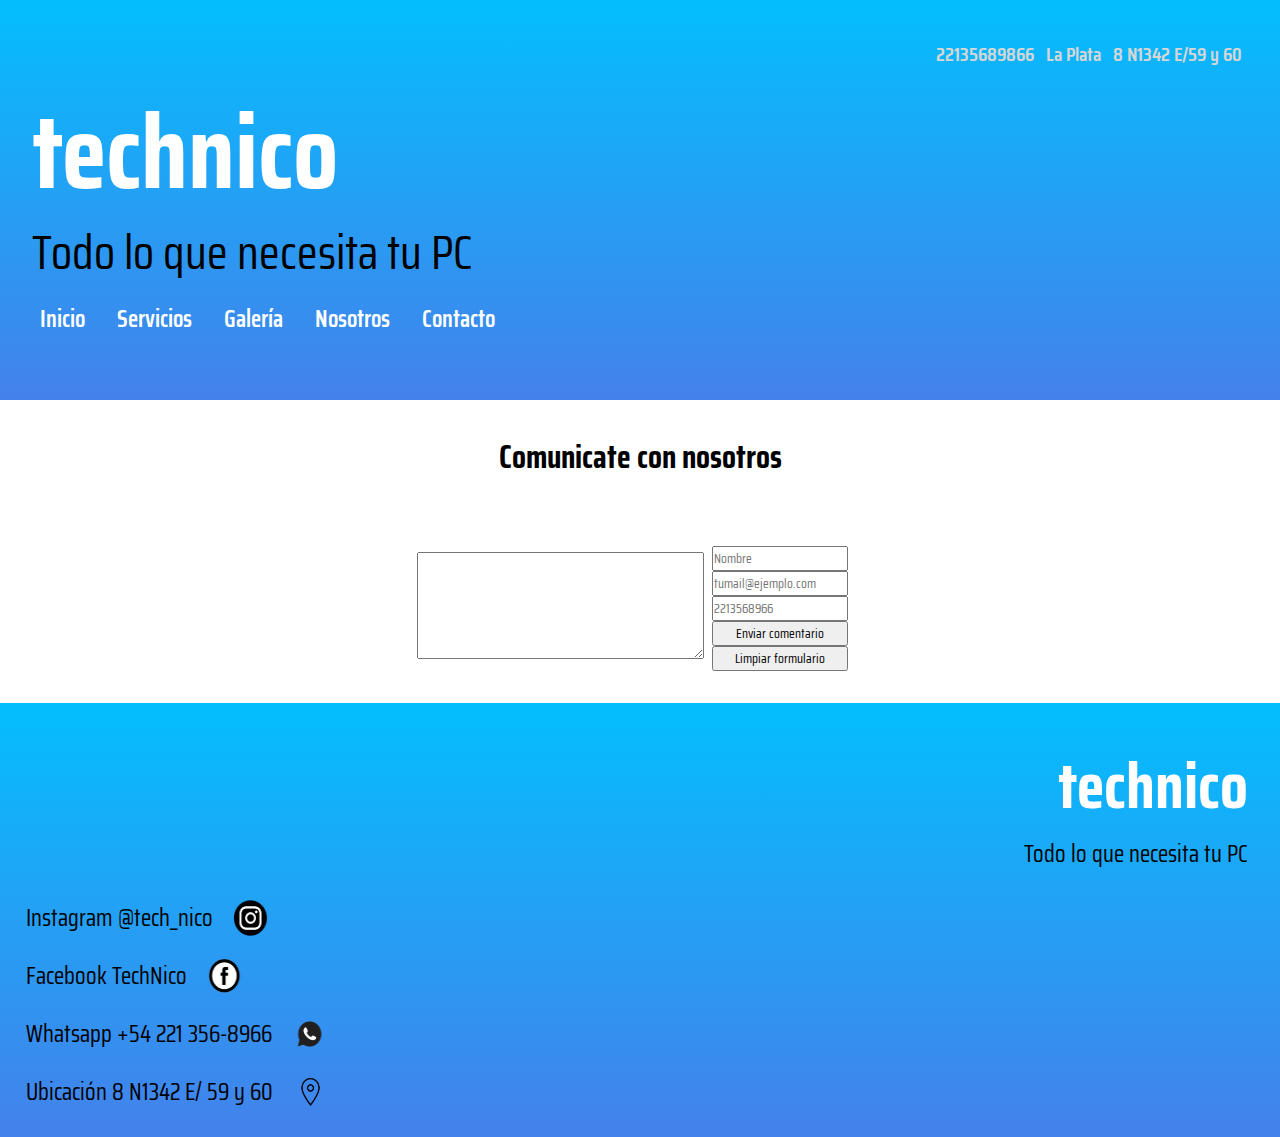
==== pages/contacto.html @ f0f7a02b "Inicio del proyecto" ====
<!DOCTYPE html>
<html lang="es">
  <head>
    <meta charset="UTF-8" />
    <meta http-equiv="X-UA-Compatible" content="IE=edge" />
    <meta name="viewport" content="width=device-width, initial-scale=1.0" />
    <title>Contacto</title>

    <link rel="preconnect" href="https://fonts.googleapis.com" />
    <link rel="preconnect" href="https://fonts.gstatic.com" crossorigin />
    <link
      href="https://fonts.googleapis.com/css2?family=Saira+Condensed:wght@600;900&display=swap"
      rel="stylesheet" />
    <link rel="stylesheet" href="../css/style.css" />
    <link
      rel="shortcut icon"
      href="../media/icono.png"
      type="image/x-icon"
    />
  </head>

  <body>
    <header id="header">

      <div class="header__contacto">
        <span> 22135689866 </span> <span> La Plata </span>
        <span> 8 N1342 E/59 y 60 </span>
      </div>

      <p class="titulo"> technico </p> 
      <p class="subtit"> Todo lo que necesita tu PC </p>

      <nav class="menu">
        <ul>
          <li>
            <a href="../index.html"> Inicio </a>
          </li>

          <li>
            <a href="./servicios.html"> Servicios </a>
          </li>

          <li>
            <a href="./galeria.html"> Galería </a>
          </li>

          <li>
            <a href="./nosotros.html"> Nosotros </a>
          </li>

          <li>
            <a href="./contacto.html"> Contacto </a>
          </li>
        </ul>
      </nav>
    </header>

    <main>
      <article class="contacto">
        <h1>Comunicate con nosotros</h1> 

        <form action="Dejanos tu mensaje">
         
         <div class="contacto__msj"> 


          <textarea
            name="textMensaje"
            placeholder="Tu mensaje"
            id="comunicacion"
            cols="45"
            rows="5"
          >
        
        </textarea>

      </div>

        <div class="contacto__datos">  

          <input
            type="text"
            name="txtContacto"
            placeholder="Nombre"
            id="contacto"
          />

          <input
            type="email"
            name="txtMail"
            placeholder="tumail@ejemplo.com"
            id="correo"
          />

          <input type="tel" name="txtTel" placeholder="2213568966" id="tel" />

          <input type="submit" value="Enviar comentario" />

          <input type="reset" value="Limpiar formulario" />

        </div>

        
        </form>

      </div>
      </article>
    </main>

    <footer id="pie">
      <p class="pie--titulo">technico</p>

      <p class="pie--sub">Todo lo que necesita tu PC</p>

      <div class="pie--contacto">
        <span>Instagram @tech_nico </span>

        <img src="../media/ig.png" alt="instagram" />
      </div>

      <div class="pie--contacto">
        <span>Facebook TechNico </span>

        <img src="../media/fb.png" alt="facebook" />
      </div>

      <div class="pie--contacto">
        <span>Whatsapp +54 221 356-8966 </span>

        <img src="../media/wsp.png" alt="whatsapp" />
      </div>

      <div class="pie--contacto">
        <span>Ubicación 8 N1342 E/ 59 y 60 </span>

        <img src="../media/ubicacion.png" alt="La Plata" />
      </div>
    </footer>

  </body>
</html>
---- css/style.css ----
/* ------------ Aplicable para todos los html ----------- */

* { margin: 0;
    padding: 0;
    box-sizing: border-box;
    font-family: 'Saira Condensed', sans-serif;
    }


    #header 
    {
        background-image: linear-gradient(to top, #4481eb 0%, #04befe 100%);
        width: 100%;
        height: 550px;
        padding: 1rem;
       }
    
    .titulo {
      color:#ffffff ;
     font-weight: bolder;
     font-size: 6rem;
     display: flex;
     flex-flow: row nowrap;
     justify-content: center;
     align-items: start;
     height: 150px;
     width: 100%;
     padding: 1rem;
       }
   
       .subtit {
           font-size: 2rem;
           padding: 0.5rem;
           display: flex;
           flex-flow: row nowrap;
           flex-direction: column;
           align-items: center;
       }
   
       .header__contacto {
           font-weight: 600;
           font-size: 1.25rem;  
           padding: 1rem;
           color: #d6d6d6;
           display: flex;
           justify-content: space-between;
       }
   
       
       .menu {
           font-weight: 600;
           font-size: 1.5rem;
           padding: 0.5rem;
           display: flex;
           justify-content: center;
           color: #d6d6d6;
   
          }
   
   .menu ul {
   padding: 1rem ;
   list-style: none;
   text-align: center;
   
   }

   .menu li a {
    text-decoration: none;
    color: #ffffff;
        }

       




    @media(min-width:1024px) { 


        #header 
        {
            background-image: linear-gradient(to top, #4481eb 0%, #04befe 100%);
            width: 100%;
            height: 400px;
            padding: 1rem;
           }
        
        .titulo {
          color:#ffffff ;
         font-weight: bolder;
         font-size: 6.5rem;
         display: flex;
         flex-flow: row nowrap;
         align-items: center;
         justify-content: flex-start;
         height: 120px;
         width: 100%;
           }
       
           .subtit {
               font-size: 3rem;
               display: flex;
               flex-flow: row nowrap;
               align-items: center;
               justify-content: flex-start;
               padding: 1rem;
               height: 80px;
           }
       
           .header__contacto {
               font-weight: 600;
               font-size: 1.25rem;
               text-align:right ;
               display: flex;
               align-items: center;
               justify-content: end;
               padding: 1rem;
               color: #d6d6d6;
               
           }
       
           .header__contacto span {
               margin: 6px;
           }
           
           .menu {
               font-weight: 600;
               font-size: 1.5rem;
               height: 100px;
               color: #d6d6d6;
       
              }
        
            .menu ul  {

                display: flex;
                flex-flow: row wrap;
                justify-content: start;
                width: 100%;
                padding: 0;
            
            }

           .menu li {
          list-style-type:none;}

       
           .menu li a {
            
       text-decoration: none;
       color: #ffffff;
       padding: 1rem;
           }

    }

   

/*   -------------------------  FOOTER ----------------------- */

@media (max-width: 480px) {
#pie {
    list-style-type:none;   
     padding: 1rem;
     background-image: linear-gradient(to top, #4481eb 0%, #04befe 100%);
       }
       
       .pie--titulo {
       font-size: 3.5rem;
       color: white;
       font-weight: bolder;
       height: 100px;
       width: 100%;
       padding: 1rem;
       text-align: center;
       
       }
       
   .pie--sub {
      display: flex;
      flex-direction: column;
      align-items: center;
      padding: 1rem;
      font-size: 2rem;
   
    }
   
    .pie--contacto {
   display: flex;
align-items: center;
justify-content: center;
    }
  
    .pie--contacto img {
   max-width: 35px;
   margin: 10px;
    }
}

    @media(min-width:1024px) {

    #pie {
        list-style-type:none;
          font-size: 1.5rem;
          padding: 1rem;
          background-image: linear-gradient(to top, #4481eb 0%, #04befe 100%);           }
           
           .pie--titulo {
           font-size: 4rem;
           color: white;
           font-weight: bolder;
           height: 100px;
           width: 100%;
           padding: 1rem;
           display: flex;
           justify-content: end;
           
           }
           
       .pie--sub {
          display: flex;
          justify-content: end;
          text-align: end;
          align-items: center;
          padding: 1rem;

        }
       
        .pie--contacto {
       display: flex;
       flex-flow: row wrap;
        }

        .pie--contacto span {
            display: flex;
         align-items: center;
         justify-content: end;
         margin: 10px;
        }
        .pie--contacto img {
       max-width: 35px;
       margin: 10px; }
       
        }

 
/* ////////////////////// PÁGINAS /////////////////
 */

 /* ------------- inicio --------------- */

#informatico {
    padding: 1rem;
}

#informatico h1 {
    font-size: 3.5rem;
    padding: 1rem;
    display: flex;
    flex-flow: row nowrap;
    align-items: center;
    justify-content:center;
    
}

.informatico__caja

{
    display: flex;
flex-flow: column wrap;
padding: 1rem;
align-content: center;
text-align: center;
}


.informatico__img {
    padding: 1rem;
    display: flex;
flex-direction: column;
font-size: 2rem;
text-align: center ; 
max-width: 100%;

}

#experiencia h2 {
    font-size: 2rem;
    padding: 1rem;
    display: flex;
    flex-flow: row nowrap;
    align-items: center;
    justify-content:center;
    text-align: center;
    background-image: linear-gradient(to top, #4481eb 0%, #04befe 100%);
    color: #ffffff;
    
}


.experiencia__caja

{
    display: flex;
flex-flow: row wrap;
padding: 1rem;
justify-content: center;
align-content: center;

}


.experiencia__img {
    padding: 1rem;
    display: flex;
flex-direction: column;
font-size: 1rem;
text-align: center ; 
max-width: 70%;

}

@media (min-width:1024px) {

    #informatico {
        padding: 1rem;
    }
    
    #informatico h1 {
        font-size: 3.5rem;
        padding: 1rem;
        display: flex;
        flex-flow: row nowrap;
        align-items: center;
        justify-content:start;
        height: 100%;
        
    }
    
    .informatico__caja
    
    {
        display: flex;
    flex-flow: row wrap;
    padding: 1rem;
    align-content: center;
    text-align: center;
    }
    
    
    .informatico__img {
        padding: 1rem;
        display: flex;
    flex-direction: column;
    font-size: 2rem;
    text-align: center ; 
    max-width: 33%;
    
    }
    
    #experiencia h2 {
        font-size: 2rem;
        padding: 2rem;
        display: flex;
        flex-flow: row nowrap;
        align-items: center;
        justify-content:start;
        background-image: linear-gradient(to top, #4481eb 0%, #04befe 100%);
        color: #ffffff;
        
    }
    
    
    .experiencia__caja
    
    {
        display: flex;
    flex-flow: row wrap;
    padding: 1rem;
    justify-content: space-evenly;
    align-content: center;
    
    }
    
    
    .experiencia__img {
        padding: 1rem;
        display: flex;
flex-flow: column wrap;        
align-items: center;
        justify-content: space-between;
    font-size: 1.1rem;
    max-width: 50%;
    
    }
    .experiencia__img img {

        max-width: 250px;
    }
}

 /* ------------- servicios --------------- */

 #servicios h1 {
    font-size: 3rem;
    padding: 1rem;
    display: flex;
    flex-direction: column;
    text-align: center;
    
}

.servicios__caja

{
    display: flex;
flex-flow: column wrap;
padding: 1rem;
justify-content: center;

}

#servicios img 
{
    max-width: 100%;
    padding: 1rem;
}

@media (min-width: 1024px) {

    #servicios h1 {
        font-size: 3rem;
        padding: 2rem;
        display: flex;
        flex-direction: row;
        justify-content: start;
        align-content: center;

        
    }
    
    .servicios__caja
    
    {
        display: flex;
    flex-flow: row wrap;
    padding: 1rem;
    justify-content: space-evenly;
    
    }
    
    #servicios img 
    {
        max-width: 50%;
        padding: 1rem;
    }



}

 /* ------------- galeria --------------- */
 

#galeria h1 {
    font-size: 3rem;
    padding: 1rem;
   display: flex; 
   justify-content: center;    
  
}

#galeria img {
    max-width: 100%;
}

#galeria video {

    max-width: 100%;

}

.galeria__video {
display: flex;
padding: 1rem;
flex-direction: column;
justify-content: center;
align-items: center;
height: 380px;
}

.galeria__img1 {
grid-area: vertical1;
    max-width:  100%;
    display: flex;
    flex-direction: column;
    justify-content: center;
    align-items: center;
    padding: 1rem;
}

.galeria__img2 {
    grid-area: vertical2;
        max-width: 100%;
        display: flex;
flex-direction: column;
justify-content: center;
align-items: center;
padding: 1rem;

    }

.galeria__img3 {
 grid-area: vertical3;
            max-width:  100%; 
            display: flex;
flex-direction: column;
justify-content: center;
align-items: center;
padding: 1rem;

}


.galeria__img4 {
    grid-area: horizon1;
    max-width:  100%;
    display: flex;
    flex-direction: column;
justify-content: center;
align-items: center;
padding: 1rem;

}
.galeria__img5 {
    grid-area: horizon2;
    max-width: 100%;
    display: flex;
    flex-direction: column;
justify-content: center;
align-items: center;
padding: 1rem;

}


 @media (min-width:1024px) {

    #galeria {

        display: grid;
        overflow: hidden;
        width: 100%;
        row-gap: 40px;
        grid-template-areas: 
        "titulo titulo titulo"
        "video video vertical1"
        "video video vertical2"
        "horizon1 horizon2 vertical3";     
    }
    
    #galeria img {
    
        max-width: 400px;
    }
    
    #galeria h1 {
        grid-area:titulo;
        font-size: 3rem;
        padding: 2rem;
       display: flex; 
       justify-content: start;    
      
    }
    
    .galeria__video {
    grid-area: video;
    display: flex;
    padding: 2rem;
    flex-direction: column;
    justify-content: center;
    align-items: center;
    }
    
    .galeria__img1 {
    grid-area: vertical1;
        max-width:  100%;
        display: flex;
        flex-direction: column;
        justify-content: center;
        align-items: center;
        padding: 1rem;
    }
    
    .galeria__img2 {
        grid-area: vertical2;
            max-width: 100%;
            display: flex;
    flex-direction: column;
    justify-content: center;
    align-items: center;
    padding: 1rem;

        }
    
    .galeria__img3 {
     grid-area: vertical3;
                max-width:  100%; 
                display: flex;
    flex-direction: column;
    justify-content: center;
    align-items: center;
    padding: 1rem;

}
    
    
    .galeria__img4 {
        grid-area: horizon1;
        max-width:  100%;
        display: flex;
        flex-direction: column;
    justify-content: center;
    align-items: center;
    padding: 1rem 0.5rem;
    
    }
    .galeria__img5 {
        grid-area: horizon2;
        max-width: 100%;
        display: flex;
        flex-direction: column;
    justify-content: center;
    align-items: center;
    padding: 1rem 0.5rem;
    
    }


 }
 
 
 /* ------------- nosotros --------------- */



.nosotros h1 
{
    font-size: 3rem;
    padding: 1rem;
    display: flex;
    flex-flow: row nowrap;
    align-items: center;
    justify-content:center;


}

.nosotros h2 {

        font-size: 2rem;
        padding:1rem;
        display: flex;
        flex-flow: column wrap;
      align-items: center;
        justify-content:center;
        background-image: linear-gradient(to top, #4481eb 0%, #04befe 100%);
        color: #ffffff;
    
}



.nosotros p {

    display: flex;
    flex-direction: column;
    font-size: 1.1rem;
    text-align:justify ;
    padding: 1rem;
}


@media (min-width:1024px) {


    .nosotros h1 
    {
        font-size: 3rem;
        padding: 2rem;
        display: flex;
        flex-flow: row nowrap;
        align-items: center;
        justify-content:start;
    
    
    }
    
    .nosotros h2 {
    
            font-size: 2rem;
            padding:1rem;
            display: flex;
            flex-flow: row nowrap;
          align-items: center;
            justify-content:center;
        
    }
    
    
    
    .nosotros p {
    
        display: flex;
        flex-direction: column;
        font-size: 1.5rem;
        text-align:justify ;
        padding: 1rem 2.25rem 2rem 2.25rem;
    }
    

}


  /* ------------- contacto --------------- */


  .contacto h1 {

    font-size: 2rem;
    padding:1rem;
    display: flex;
    flex-flow: column wrap;
  align-items: center;

}

.contacto form {
    display: flex;
    flex-flow: column wrap;
    align-items: center;
    padding: 1rem;

}

.contacto__datos {

padding: 1rem;
    display: flex;
flex-direction: column;
font-size: 2.5rem;
text-align: center ; 
}

@media (min-width:1024px) {

    .contacto h1 {

        font-size: 2rem;
        padding:2rem 2.25rem;
        display: flex;
        flex-flow: row nowrap;
      align-items: center;
        justify-content:center;
    
    }
    
    .contacto form {
        display: flex;
        flex-flow: row wrap;
        justify-content: center;
        padding: 1rem;
    
    }
    
    .contacto__datos {
    
    padding-left: 0.5rem;
        display: flex;
    flex-direction: column;
    font-size: 2.5rem;
    text-align: center ; 
    }


}
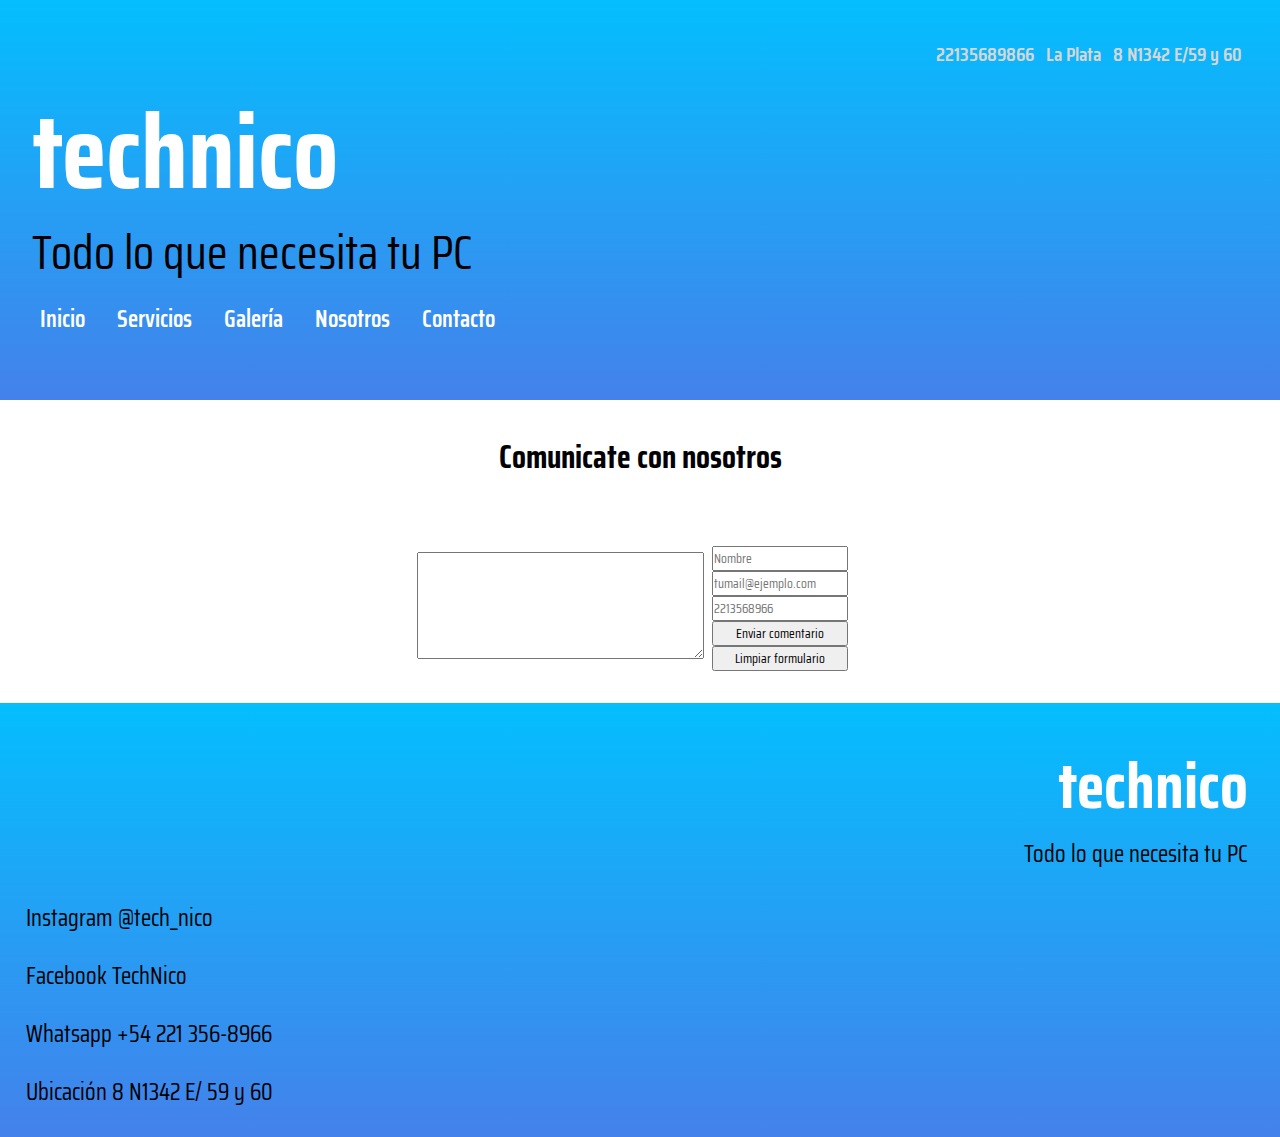
==== commit ffa4b0ad: "Antes del bootstrap" ====
--- a/pages/contacto.html
+++ b/pages/contacto.html
@@ -115,25 +115,25 @@
       <div class="pie--contacto">
         <span>Instagram @tech_nico </span>
 
-        <img src="../media/ig.png" alt="instagram" />
+        <i class="bi-instagram"></i>
       </div>
 
       <div class="pie--contacto">
         <span>Facebook TechNico </span>
 
-        <img src="../media/fb.png" alt="facebook" />
+        <i class="bi-facebook"></i>
       </div>
 
       <div class="pie--contacto">
         <span>Whatsapp +54 221 356-8966 </span>
 
-        <img src="../media/wsp.png" alt="whatsapp" />
+        <i class="bi-whatsapp"></i>
       </div>
 
       <div class="pie--contacto">
         <span>Ubicación 8 N1342 E/ 59 y 60 </span>
 
-        <img src="../media/ubicacion.png" alt="La Plata" />
+        <i class="bi-pin-map"></i>
       </div>
     </footer>
 
--- a/css/style.css
+++ b/css/style.css
@@ -238,8 +238,8 @@
          justify-content: end;
          margin: 10px;
         }
-        .pie--contacto img {
-       max-width: 35px;
+        .pie--contacto i {
+       font-size: 3rem;
        margin: 10px; }
        
         }
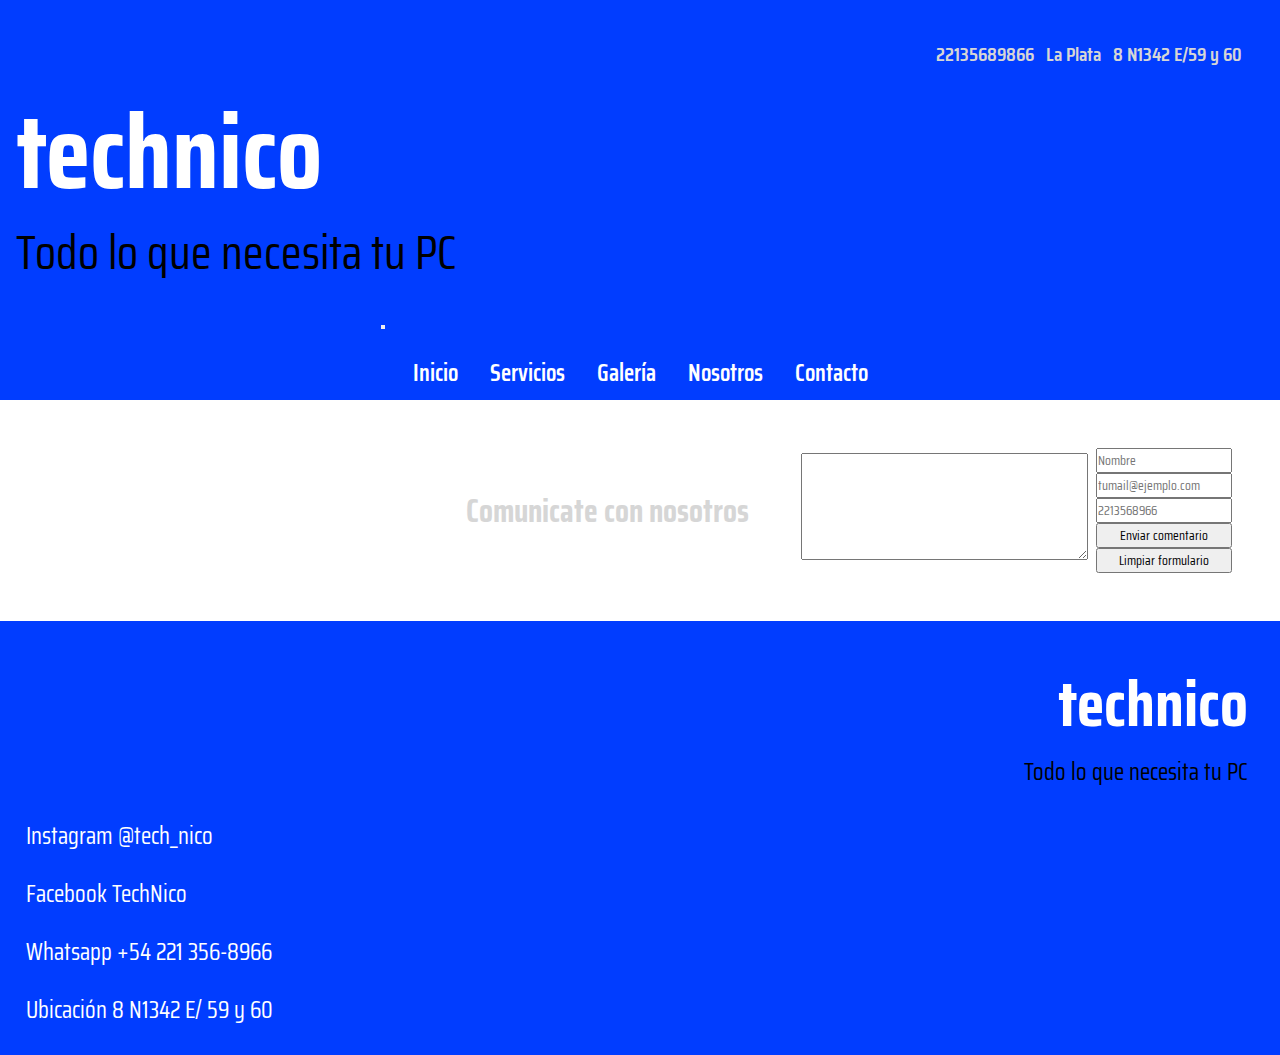
==== commit 943226e0: "Full responsive correciones 2" ====
--- a/pages/contacto.html
+++ b/pages/contacto.html
@@ -20,39 +20,44 @@
   </head>
 
   <body>
-    <header id="header">
+    <header class="container-fluid header">
 
-      <div class="header__contacto">
+      <div class="container contacto">
         <span> 22135689866 </span> <span> La Plata </span>
         <span> 8 N1342 E/59 y 60 </span>
       </div>
 
-      <p class="titulo"> technico </p> 
-      <p class="subtit"> Todo lo que necesita tu PC </p>
+      <p class="titulo">technico</p>
+      <p class="subtit">Todo lo que necesita tu PC</p>
 
-      <nav class="menu">
-        <ul>
-          <li>
-            <a href="../index.html"> Inicio </a>
-          </li>
+      <nav class="navbar navbar-expand-lg menu" style="background-color: #013dff;">
+        <div class="container-fluid">
+        
+          <button class="navbar-toggler" type="button" data-bs-toggle="collapse" data-bs-target="#navbarNav" aria-controls="navbarNav" aria-expanded="false" aria-label="Toggle navigation">
+            <span class="navbar-toggler-icon"></span>
+          </button>
+          <div class="collapse navbar-collapse" id="navbarNav">
+            <ul class="navbar-nav">
+              <li class="nav-item">
+                <a class="nav-link active" aria-current="page" href="../index.html">Inicio</a>
+              </li>
+              <li class="nav-item">
+                <a class="nav-link" href="./servicios.html">Servicios</a>
+              </li>
+              <li class="nav-item">
+                <a class="nav-link" href="./galeria.html">Galería</a>
+              </li>
+              <li class="nav-item">
+                <a class="nav-link" href="./nosotros.html">Nosotros</a>
+              </li>
+              <li class="nav-item">
+                <a class="nav-link" href="./contacto.html">Contacto</a>
+              </li>
+            </ul>
+          </div>
+        </div>
+      </nav>
 
-          <li>
-            <a href="./servicios.html"> Servicios </a>
-          </li>
-
-          <li>
-            <a href="./galeria.html"> Galería </a>
-          </li>
-
-          <li>
-            <a href="./nosotros.html"> Nosotros </a>
-          </li>
-
-          <li>
-            <a href="./contacto.html"> Contacto </a>
-          </li>
-        </ul>
-      </nav>
     </header>
 
     <main>
@@ -107,7 +112,7 @@
       </article>
     </main>
 
-    <footer id="pie">
+    <footer class="container-fluid pie">
       <p class="pie--titulo">technico</p>
 
       <p class="pie--sub">Todo lo que necesita tu PC</p>
@@ -136,6 +141,7 @@
         <i class="bi-pin-map"></i>
       </div>
     </footer>
+    <script src="https://cdn.jsdelivr.net/npm/bootstrap@5.2.0-beta1/dist/js/bootstrap.bundle.min.js" integrity="sha384-pprn3073KE6tl6bjs2QrFaJGz5/SUsLqktiwsUTF55Jfv3qYSDhgCecCxMW52nD2" crossorigin="anonymous"></script>
 
   </body>
 </html>
--- a/css/style.css
+++ b/css/style.css
@@ -8,11 +8,12 @@
     }
 
 
-    #header 
+
+    .header
     {
-        background-image: linear-gradient(to top, #4481eb 0%, #04befe 100%);
+        background-color:#013dff; 
         width: 100%;
-        height: 550px;
+        height: 450px;
         padding: 1rem;
        }
     
@@ -26,35 +27,37 @@
      align-items: start;
      height: 150px;
      width: 100%;
-     padding: 1rem;
        }
    
        .subtit {
            font-size: 2rem;
-           padding: 0.5rem;
            display: flex;
            flex-flow: row nowrap;
            flex-direction: column;
            align-items: center;
        }
    
-       .header__contacto {
+       .contacto {
            font-weight: 600;
            font-size: 1.25rem;  
            padding: 1rem;
            color: #d6d6d6;
            display: flex;
-           justify-content: space-between;
+           justify-content: center;
+           
        }
-   
-       
-       .menu {
+   .contacto span {
+
+    margin: 0.5rem;
+   }
+       
+.menu {
            font-weight: 600;
-           font-size: 1.5rem;
+           font-size: 1.5rem; 
            padding: 0.5rem;
            display: flex;
            justify-content: center;
-           color: #d6d6d6;
+           background-color: #013dff;
    
           }
    
@@ -70,17 +73,13 @@
     color: #ffffff;
         }
 
-       
-
-
-
-
+
+       
     @media(min-width:1024px) { 
 
 
-        #header 
-        {
-            background-image: linear-gradient(to top, #4481eb 0%, #04befe 100%);
+        .header 
+        {  background-color: #013dff;
             width: 100%;
             height: 400px;
             padding: 1rem;
@@ -96,6 +95,7 @@
          justify-content: flex-start;
          height: 120px;
          width: 100%;
+         margin: 0;
            }
        
            .subtit {
@@ -104,23 +104,21 @@
                flex-flow: row nowrap;
                align-items: center;
                justify-content: flex-start;
-               padding: 1rem;
                height: 80px;
+               margin: 0;
            }
        
-           .header__contacto {
-               font-weight: 600;
-               font-size: 1.25rem;
-               text-align:right ;
-               display: flex;
-               align-items: center;
-               justify-content: end;
-               padding: 1rem;
-               color: #d6d6d6;
-               
-           }
-       
-           .header__contacto span {
+    
+           .contacto {
+            font-weight: 600;
+            font-size: 1.25rem;  
+            padding: 1rem;
+            color: #d6d6d6;
+            display: flex;
+            justify-content: end;
+        }
+       
+           .contacto span {
                margin: 6px;
            }
            
@@ -135,10 +133,9 @@
             .menu ul  {
 
                 display: flex;
-                flex-flow: row wrap;
+                flex-flow: row wrap; padding: 1rem;
                 justify-content: start;
                 width: 100%;
-                padding: 0;
             
             }
 
@@ -160,10 +157,10 @@
 /*   -------------------------  FOOTER ----------------------- */
 
 @media (max-width: 480px) {
-#pie {
+.pie {
     list-style-type:none;   
      padding: 1rem;
-     background-image: linear-gradient(to top, #4481eb 0%, #04befe 100%);
+     background-color: #013dff;
        }
        
        .pie--titulo {
@@ -200,12 +197,13 @@
 
     @media(min-width:1024px) {
 
-    #pie {
+    .pie {
         list-style-type:none;
           font-size: 1.5rem;
           padding: 1rem;
-          background-image: linear-gradient(to top, #4481eb 0%, #04befe 100%);           }
-           
+          background-color: #013dff; }
+
+ 
            .pie--titulo {
            font-size: 4rem;
            color: white;
@@ -237,10 +235,16 @@
          align-items: center;
          justify-content: end;
          margin: 10px;
+         color: white;
         }
         .pie--contacto i {
        font-size: 3rem;
-       margin: 10px; }
+       margin: 10px; 
+     color: white;
+    }
+
+
+       
        
         }
 
@@ -250,18 +254,17 @@
 
  /* ------------- inicio --------------- */
 
-#informatico {
-    padding: 1rem;
-}
-
-#informatico h1 {
+.informatico {
+    padding: 1rem;
+}
+
+.informatico h1 {
     font-size: 3.5rem;
     padding: 1rem;
     display: flex;
     flex-flow: row nowrap;
     align-items: center;
-    justify-content:center;
-    
+    justify-content:center
 }
 
 .informatico__caja
@@ -293,7 +296,7 @@
     align-items: center;
     justify-content:center;
     text-align: center;
-    background-image: linear-gradient(to top, #4481eb 0%, #04befe 100%);
+    background-color: #013dff;
     color: #ffffff;
     
 }
@@ -323,11 +326,11 @@
 
 @media (min-width:1024px) {
 
-    #informatico {
+    .informatico {
         padding: 1rem;
     }
     
-    #informatico h1 {
+    .informatico h1 {
         font-size: 3.5rem;
         padding: 1rem;
         display: flex;
@@ -348,25 +351,25 @@
     text-align: center;
     }
     
-    
+
     .informatico__img {
+        max-width: 33%;
         padding: 1rem;
         display: flex;
     flex-direction: column;
     font-size: 2rem;
     text-align: center ; 
-    max-width: 33%;
-    
-    }
-    
-    #experiencia h2 {
+   
+    }
+    
+    .experiencia h2 {
         font-size: 2rem;
         padding: 2rem;
         display: flex;
         flex-flow: row nowrap;
         align-items: center;
         justify-content:start;
-        background-image: linear-gradient(to top, #4481eb 0%, #04befe 100%);
+        background-color: #013dff;
         color: #ffffff;
         
     }
@@ -375,12 +378,11 @@
     .experiencia__caja
     
     {
-        display: flex;
+    display: flex;
     flex-flow: row wrap;
     padding: 1rem;
     justify-content: space-evenly;
     align-content: center;
-    
     }
     
     
@@ -398,6 +400,8 @@
 
         max-width: 250px;
     }
+
+   
 }
 
  /* ------------- servicios --------------- */
@@ -473,13 +477,32 @@
 
 #galeria img {
     max-width: 100%;
-}
+    height: 100%;
+    object-fit: cover;
+    transition: 0.5s; 
+   
+}
+
 
 #galeria video {
 
     max-width: 100%;
-
-}
+    object-fit: cover;
+    transition: 0.5s; 
+}
+#galeria video:hover {
+
+    transform: scale(1.2);
+    box-shadow: 0px 9px 28px 3px rgba(0,0,0,0.9);
+}
+
+#galeria img:hover {
+
+    transform: scale(1.2);
+    box-shadow: 0px 9px 28px 3px rgba(0,0,0,0.9);
+}
+
+
 
 .galeria__video {
 display: flex;
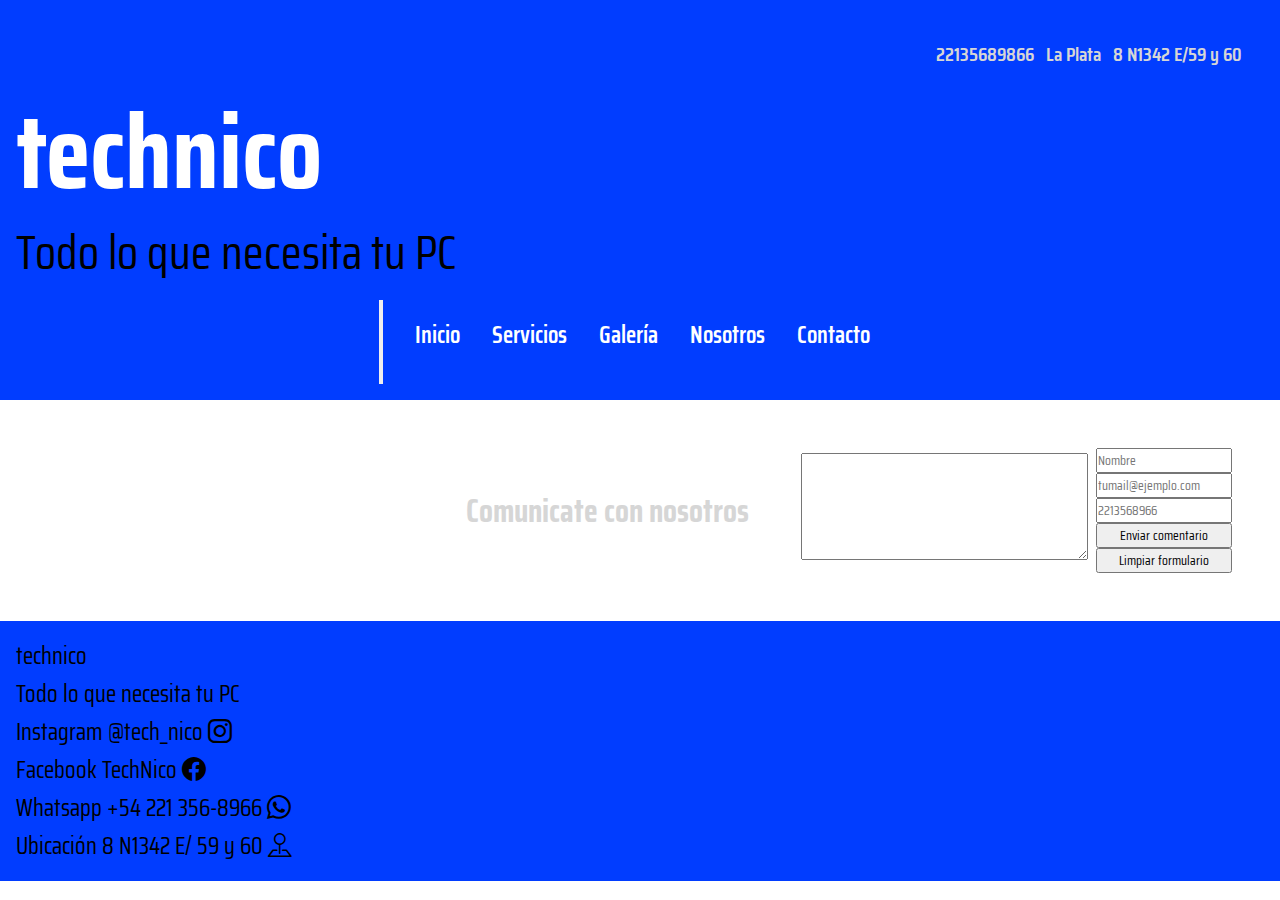
==== commit 0023c5a6: "Proyecto Final Tercera entrega" ====
--- a/pages/contacto.html
+++ b/pages/contacto.html
@@ -11,18 +11,23 @@
     <link
       href="https://fonts.googleapis.com/css2?family=Saira+Condensed:wght@600;900&display=swap"
       rel="stylesheet" />
+      <link rel="stylesheet" href="https://cdn.jsdelivr.net/npm/bootstrap-icons@1.8.3/font/bootstrap-icons.css">
+      <link href="https://cdn.jsdelivr.net/npm/bootstrap@5.2.0-beta1/dist/css/bootstrap.min.css" rel="stylesheet" integrity="sha384-0evHe/X+R7YkIZDRvuzKMRqM+OrBnVFBL6DOitfPri4tjfHxaWutUpFmBp4vmVor" crossorigin="anonymous">
     <link rel="stylesheet" href="../css/style.css" />
     <link
       rel="shortcut icon"
       href="../media/icono.png"
       type="image/x-icon"
     />
+    <title> Comunicate con nosotros </title>
+    <meta name="description" content="Arregla tu PC. Contactactanos por facebook, whatsapp o instagram">
+    
   </head>
 
   <body>
-    <header class="container-fluid header">
+    <header class="container-fluid header p-0">
 
-      <div class="container contacto">
+      <div class="container-fluid contacto">
         <span> 22135689866 </span> <span> La Plata </span>
         <span> 8 N1342 E/59 y 60 </span>
       </div>
@@ -30,33 +35,33 @@
       <p class="titulo">technico</p>
       <p class="subtit">Todo lo que necesita tu PC</p>
 
-      <nav class="navbar navbar-expand-lg menu" style="background-color: #013dff;">
-        <div class="container-fluid">
-        
-          <button class="navbar-toggler" type="button" data-bs-toggle="collapse" data-bs-target="#navbarNav" aria-controls="navbarNav" aria-expanded="false" aria-label="Toggle navigation">
-            <span class="navbar-toggler-icon"></span>
-          </button>
-          <div class="collapse navbar-collapse" id="navbarNav">
-            <ul class="navbar-nav">
-              <li class="nav-item">
-                <a class="nav-link active" aria-current="page" href="../index.html">Inicio</a>
-              </li>
-              <li class="nav-item">
-                <a class="nav-link" href="./servicios.html">Servicios</a>
-              </li>
-              <li class="nav-item">
-                <a class="nav-link" href="./galeria.html">Galería</a>
-              </li>
-              <li class="nav-item">
-                <a class="nav-link" href="./nosotros.html">Nosotros</a>
-              </li>
-              <li class="nav-item">
-                <a class="nav-link" href="./contacto.html">Contacto</a>
-              </li>
-            </ul>
-          </div>
-        </div>
-      </nav>
+      <nav class="navbar navbar-expand-lg menu p-0" style="background-color: #013dff;">
+        <!--  <div class="container-fluid menu"> -->
+         
+           <button class="navbar-toggler" type="button" data-bs-toggle="collapse" data-bs-target="#navbarNav" aria-controls="navbarNav" aria-expanded="false" aria-label="Toggle navigation">
+             <span class="navbar-toggler-icon"></span>
+           </button>
+           <div class="collapse navbar-collapse" id="navbarNav">
+             <ul class="navbar-nav m-0 p-0">
+               <li class="nav-item">
+                 <a class="nav-link" aria-current="page" href="../index.html">Inicio</a>
+               </li>
+               <li class="nav-item">
+                 <a class="nav-link" href="./servicios.html">Servicios</a>
+               </li>
+               <li class="nav-item">
+                 <a class="nav-link" href="./galeria.html">Galería</a>
+               </li>
+               <li class="nav-item">
+                 <a class="nav-link" href="./nosotros.html">Nosotros</a>
+               </li>
+               <li class="nav-item">
+                 <a class="nav-link active" href="./contacto.html">Contacto</a>
+               </li>
+             </ul>
+           </div>
+        <!--  </div> -->
+       </nav>
 
     </header>
 
@@ -111,36 +116,36 @@
       </div>
       </article>
     </main>
+    <footer class="container-fluid pie">
+      <p class="pie__titulo">technico</p>
 
-    <footer class="container-fluid pie">
-      <p class="pie--titulo">technico</p>
+      <p class="pie__sub">Todo lo que necesita tu PC</p>
 
-      <p class="pie--sub">Todo lo que necesita tu PC</p>
-
-      <div class="pie--contacto">
+      <div class="pie__contacto">
         <span>Instagram @tech_nico </span>
 
         <i class="bi-instagram"></i>
       </div>
 
-      <div class="pie--contacto">
+      <div class="pie__contacto">
         <span>Facebook TechNico </span>
 
         <i class="bi-facebook"></i>
       </div>
 
-      <div class="pie--contacto">
+      <div class="pie__contacto">
         <span>Whatsapp +54 221 356-8966 </span>
 
         <i class="bi-whatsapp"></i>
       </div>
 
-      <div class="pie--contacto">
+      <div class="pie__contacto">
         <span>Ubicación 8 N1342 E/ 59 y 60 </span>
 
         <i class="bi-pin-map"></i>
       </div>
     </footer>
+
     <script src="https://cdn.jsdelivr.net/npm/bootstrap@5.2.0-beta1/dist/js/bootstrap.bundle.min.js" integrity="sha384-pprn3073KE6tl6bjs2QrFaJGz5/SUsLqktiwsUTF55Jfv3qYSDhgCecCxMW52nD2" crossorigin="anonymous"></script>
 
   </body>
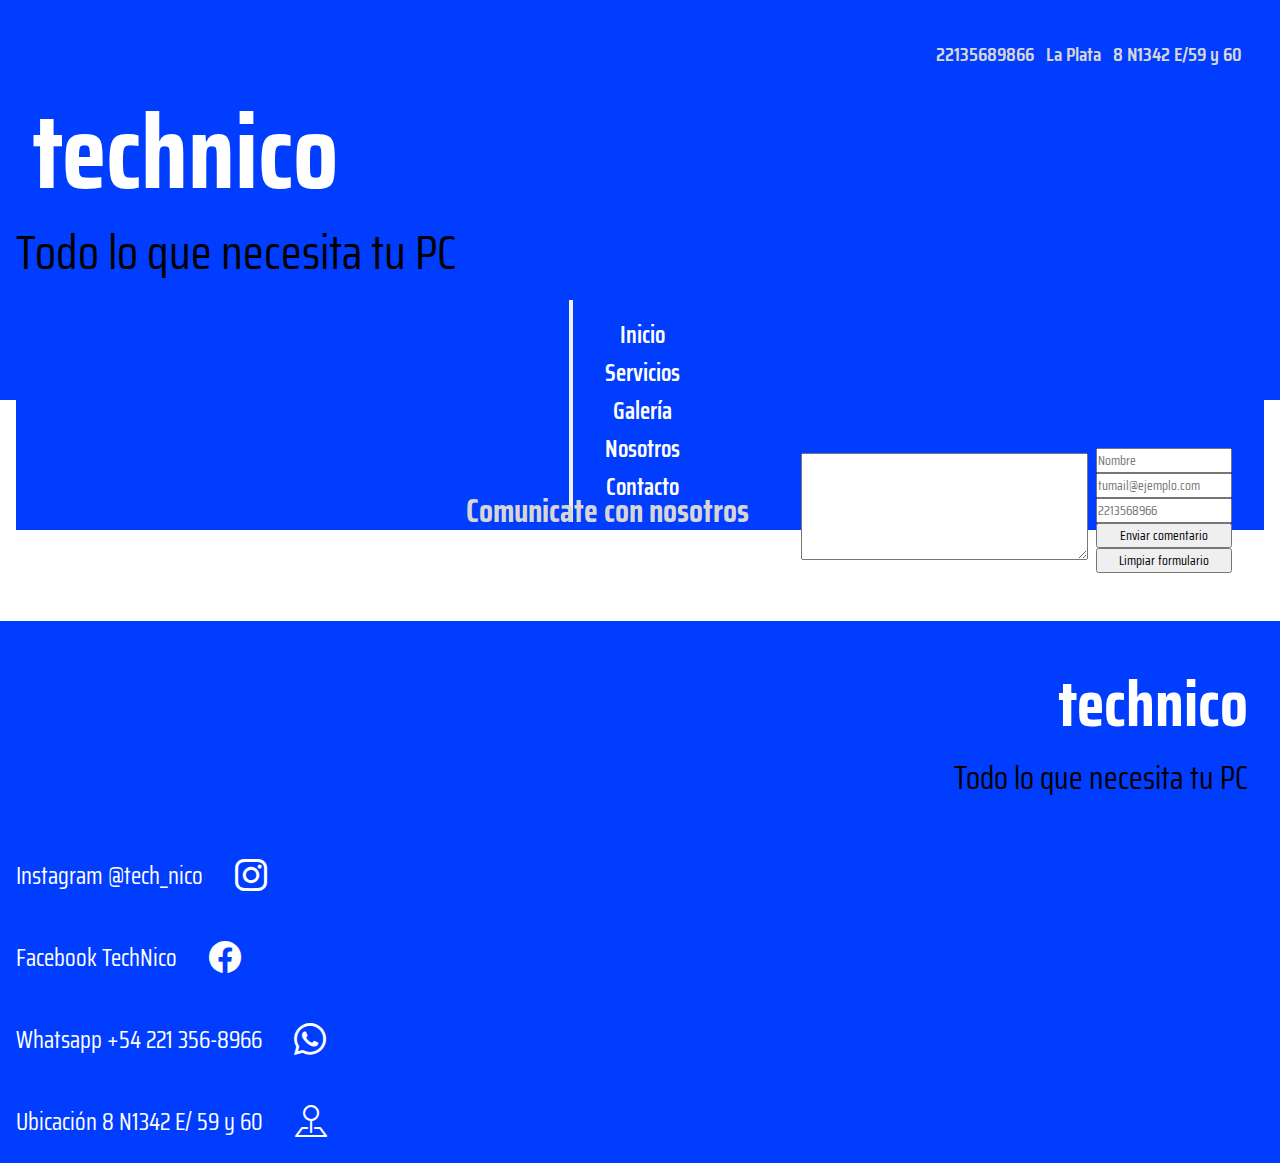
==== commit a76a1209: "Proyecto Final Tercera entrega correciones" ====
--- a/pages/contacto.html
+++ b/pages/contacto.html
@@ -25,7 +25,7 @@
   </head>
 
   <body>
-    <header class="container-fluid header p-0">
+    <header class="container-fluid header">
 
       <div class="container-fluid contacto">
         <span> 22135689866 </span> <span> La Plata </span>
--- a/css/style.css
+++ b/css/style.css
@@ -1,810 +1,629 @@
-
-/* ------------ Aplicable para todos los html ----------- */
-
-* { margin: 0;
-    padding: 0;
-    box-sizing: border-box;
-    font-family: 'Saira Condensed', sans-serif;
-    }
-
-
-
-    .header
-    {
-        background-color:#013dff; 
-        width: 100%;
-        height: 450px;
-        padding: 1rem;
-       }
-    
-    .titulo {
-      color:#ffffff ;
-     font-weight: bolder;
-     font-size: 6rem;
-     display: flex;
-     flex-flow: row nowrap;
-     justify-content: center;
-     align-items: start;
-     height: 150px;
-     width: 100%;
-       }
-   
-       .subtit {
-           font-size: 2rem;
-           display: flex;
-           flex-flow: row nowrap;
-           flex-direction: column;
-           align-items: center;
-       }
-   
-       .contacto {
-           font-weight: 600;
-           font-size: 1.25rem;  
-           padding: 1rem;
-           color: #d6d6d6;
-           display: flex;
-           justify-content: center;
-           
-       }
-   .contacto span {
-
+/* //////// RESETEO ////// */
+* {
+  margin: 0;
+  padding: 0;
+  box-sizing: border-box;
+}
+
+* {
+  font-family: "Saira Condensed", sans-serif;
+}
+
+/* ///////// LAYOUT ///////// */
+@media (min-width: 365px) and (max-width: 799px) {
+  #navbarNav {
+    padding-left: 1rem;
+  }
+  .header {
+    background-color: #013dff;
+    width: 100%;
+    height: 600px;
+  }
+  .titulo {
+    color: black;
+    font-weight: bolder;
+    font-size: 5rem;
+    display: flex;
+    flex-flow: row nowrap;
+    justify-content: center;
+    align-items: center;
+    height: 150px;
+    width: 100%;
+    margin: 0;
+    padding: 2rem;
+  }
+  .subtit {
+    font-size: 2rem;
+    display: flex;
+    flex-flow: row nowrap;
+    flex-direction: column;
+    align-items: center;
+    padding: 1rem;
+  }
+  .contacto {
+    font-weight: 600;
+    font-size: 1.2rem;
+    color: #d6d6d6;
+    display: flex;
+    justify-content: center;
+    padding: 1rem;
+  }
+  .contacto span {
     margin: 0.5rem;
-   }
-       
+  }
+}
+@media (min-width: 800px) {
+  .header {
+    background-color: #013dff;
+    width: 100%;
+    height: 400px;
+    padding: 1rem;
+  }
+  .titulo {
+    color: #ffffff;
+    font-weight: bolder;
+    font-size: 6.5rem;
+    display: flex;
+    padding: 1rem;
+    flex-flow: row nowrap;
+    align-items: center;
+    justify-content: flex-start;
+    height: 120px;
+    width: 100%;
+    margin: 0;
+  }
+  .subtit {
+    font-size: 3rem;
+    display: flex;
+    flex-flow: row nowrap;
+    align-items: center;
+    justify-content: flex-start;
+    height: 80px;
+    margin: 0;
+  }
+  .contacto {
+    font-weight: 600;
+    font-size: 1.25rem;
+    padding: 1rem;
+    color: #d6d6d6;
+    display: flex;
+    justify-content: end;
+  }
+  .contacto span {
+    margin: 6px;
+  }
+}
 .menu {
-           font-weight: 600;
-           font-size: 1.5rem; 
-           padding: 0.5rem;
-           display: flex;
-           justify-content: center;
-           background-color: #013dff;
-   
-          }
-   
-   .menu ul {
-   padding: 1rem ;
-   list-style: none;
-   text-align: center;
-   
-   }
-
-   .menu li a {
+  font-weight: 600;
+  font-size: 1.5rem;
+  padding: 0.5rem;
+  display: flex;
+  justify-content: center;
+  background-color: #013dff;
+}
+.menu ul {
+  padding: 1rem;
+  list-style: none;
+  text-align: center;
+}
+.menu li {
+  list-style-type: none;
+}
+.menu li a {
+  text-decoration: none;
+  color: #ffffff;
+  padding: 1rem;
+}
+@media (min-width: 1024px) {
+  .menu .menu {
+    font-weight: 600;
+    font-size: 1.5rem;
+    height: 100px;
+    color: #d6d6d6;
+  }
+  .menu .menu ul {
+    display: flex;
+    flex-flow: row wrap;
+    padding: 1rem;
+    justify-content: start;
+    width: 100%;
+  }
+  .menu .menu li {
+    list-style-type: none;
+  }
+  .menu .menu li a {
     text-decoration: none;
     color: #ffffff;
-        }
-
-
-       
-    @media(min-width:1024px) { 
-
-
-        .header 
-        {  background-color: #013dff;
-            width: 100%;
-            height: 400px;
-            padding: 1rem;
-           }
-        
-        .titulo {
-          color:#ffffff ;
-         font-weight: bolder;
-         font-size: 6.5rem;
-         display: flex;
-         flex-flow: row nowrap;
-         align-items: center;
-         justify-content: flex-start;
-         height: 120px;
-         width: 100%;
-         margin: 0;
-           }
-       
-           .subtit {
-               font-size: 3rem;
-               display: flex;
-               flex-flow: row nowrap;
-               align-items: center;
-               justify-content: flex-start;
-               height: 80px;
-               margin: 0;
-           }
-       
-    
-           .contacto {
-            font-weight: 600;
-            font-size: 1.25rem;  
-            padding: 1rem;
-            color: #d6d6d6;
-            display: flex;
-            justify-content: end;
-        }
-       
-           .contacto span {
-               margin: 6px;
-           }
-           
-           .menu {
-               font-weight: 600;
-               font-size: 1.5rem;
-               height: 100px;
-               color: #d6d6d6;
-       
-              }
-        
-            .menu ul  {
-
-                display: flex;
-                flex-flow: row wrap; padding: 1rem;
-                justify-content: start;
-                width: 100%;
-            
-            }
-
-           .menu li {
-          list-style-type:none;}
-
-       
-           .menu li a {
-            
-       text-decoration: none;
-       color: #ffffff;
-       padding: 1rem;
-           }
-
-    }
-
-   
-
-/*   -------------------------  FOOTER ----------------------- */
-
-@media (max-width: 480px) {
-.pie {
-    list-style-type:none;   
-     padding: 1rem;
-     background-color: #013dff;
-       }
-       
-       .pie--titulo {
-       font-size: 3.5rem;
-       color: white;
-       font-weight: bolder;
-       height: 100px;
-       width: 100%;
-       padding: 1rem;
-       text-align: center;
-       
-       }
-       
-   .pie--sub {
-      display: flex;
-      flex-direction: column;
-      align-items: center;
-      padding: 1rem;
-      font-size: 2rem;
-   
-    }
-   
-    .pie--contacto {
-   display: flex;
-align-items: center;
-justify-content: center;
-    }
-  
-    .pie--contacto img {
-   max-width: 35px;
-   margin: 10px;
-    }
-}
-
-    @media(min-width:1024px) {
-
-    .pie {
-        list-style-type:none;
-          font-size: 1.5rem;
-          padding: 1rem;
-          background-color: #013dff; }
-
- 
-           .pie--titulo {
-           font-size: 4rem;
-           color: white;
-           font-weight: bolder;
-           height: 100px;
-           width: 100%;
-           padding: 1rem;
-           display: flex;
-           justify-content: end;
-           
-           }
-           
-       .pie--sub {
-          display: flex;
-          justify-content: end;
-          text-align: end;
-          align-items: center;
-          padding: 1rem;
-
-        }
-       
-        .pie--contacto {
-       display: flex;
-       flex-flow: row wrap;
-        }
-
-        .pie--contacto span {
-            display: flex;
-         align-items: center;
-         justify-content: end;
-         margin: 10px;
-         color: white;
-        }
-        .pie--contacto i {
-       font-size: 3rem;
-       margin: 10px; 
-     color: white;
-    }
-
-
-       
-       
-        }
-
- 
-/* ////////////////////// PÁGINAS /////////////////
+    padding: 1rem;
+  }
+}
+
+/* ///////////////////// FOOTER /////////////////////////////
  */
-
- /* ------------- inicio --------------- */
-
-.informatico {
-    padding: 1rem;
-}
-
-.informatico h1 {
+@media (min-width: 365px) and (max-width: 799px) {
+  .pie {
+    list-style-type: none;
+    padding: 2rem;
+    background-color: #013dff;
+  }
+  .pie__titulo {
+    margin: 0;
+    font-size: 4rem;
+    color: white;
+    font-weight: bolder;
+    height: 100px;
+    width: 100%;
+    padding: 0.5rem;
+    text-align: center;
+  }
+  .pie__sub {
+    display: flex;
+    flex-direction: column;
+    align-items: center;
+    padding: 0.5rem;
+    font-size: 1.5rem;
+  }
+  .pie__contacto {
+    display: flex;
+    align-items: center;
+    justify-content: space-between;
+    font-size: 1.2rem;
+  }
+  .pie__contacto span {
+    margin-right: 1.5rem;
+  }
+}
+@media (min-width: 800px) {
+  .pie {
+    list-style-type: none;
+    background-color: #013dff;
+  }
+  .pie__titulo {
+    font-size: 4rem;
+    color: white;
+    font-weight: bolder;
+    height: 100px;
+    width: 100%;
+    padding: 2rem;
+    display: flex;
+    justify-content: end;
+  }
+  .pie__sub {
+    display: flex;
+    justify-content: end;
+    text-align: end;
+    font-size: 2rem;
+    align-items: center;
+    padding: 2rem;
+  }
+  .pie__contacto {
+    display: flex;
+    flex-flow: row wrap;
+  }
+  .pie__contacto span {
+    display: flex;
+    margin: 0;
+    font-size: 1.5rem;
+    align-items: center;
+    justify-content: end;
+    color: white;
+    padding: 1rem;
+  }
+  .pie__contacto i {
+    font-size: 2rem;
+    color: white;
+    padding: 1rem;
+  }
+}
+/* /////////////// FORM //////////////////////
+ */
+.contacto form {
+  display: flex;
+  flex-flow: column wrap;
+  align-items: center;
+  padding: 1rem;
+}
+
+@media (min-width: 1024px) {
+  .contacto form {
+    display: flex;
+    flex-flow: row wrap;
+    justify-content: center;
+    padding: 1rem;
+  }
+}
+/* ///// PAGINAS //// */
+@media (min-width: 360px) {
+  .informatico {
+    padding: 1rem;
+  }
+  .informatico h1 {
     font-size: 3.5rem;
     padding: 1rem;
     display: flex;
     flex-flow: row nowrap;
     align-items: center;
-    justify-content:center
-}
-
-.informatico__caja
-
-{
-    display: flex;
-flex-flow: column wrap;
-padding: 1rem;
-align-content: center;
-text-align: center;
-}
-
-
-.informatico__img {
-    padding: 1rem;
-    display: flex;
-flex-direction: column;
-font-size: 2rem;
-text-align: center ; 
-max-width: 100%;
-
-}
-
-#experiencia h2 {
-    font-size: 2rem;
-    padding: 1rem;
-    display: flex;
-    flex-flow: row nowrap;
-    align-items: center;
-    justify-content:center;
+    justify-content: center;
+  }
+  .informatico__caja {
+    display: flex;
+    flex-flow: column wrap;
+    padding: 1rem;
+    align-content: center;
+    text-align: center;
+  }
+  .informatico__img {
+    padding: 1rem;
+    display: flex;
+    flex-direction: column;
+    font-size: 2rem;
+    text-align: center;
+    max-width: 100%;
+  }
+  .experiencia h2 {
+    font-size: 2rem;
+    padding: 1rem;
+    display: flex;
+    flex-flow: row nowrap;
+    align-items: center;
+    justify-content: center;
     text-align: center;
     background-color: #013dff;
     color: #ffffff;
-    
-}
-
-
-.experiencia__caja
-
-{
-    display: flex;
-flex-flow: row wrap;
-padding: 1rem;
-justify-content: center;
-align-content: center;
-
-}
-
-
-.experiencia__img {
-    padding: 1rem;
-    display: flex;
-flex-direction: column;
-font-size: 1rem;
-text-align: center ; 
-max-width: 70%;
-
-}
-
-@media (min-width:1024px) {
-
-    .informatico {
-        padding: 1rem;
-    }
-    
-    .informatico h1 {
-        font-size: 3.5rem;
-        padding: 1rem;
-        display: flex;
-        flex-flow: row nowrap;
-        align-items: center;
-        justify-content:start;
-        height: 100%;
-        
-    }
-    
-    .informatico__caja
-    
-    {
-        display: flex;
+    width: 100%;
+  }
+  .experiencia__caja {
+    display: flex;
+    flex-flow: column wrap;
+    padding: 1rem;
+    justify-content: center;
+    max-width: 100%;
+    align-content: center;
+  }
+  .experiencia__user {
+    padding: 1rem;
+    display: flex;
+    flex-direction: column;
+    font-size: 1rem;
+    text-align: center;
+  }
+  .experiencia__user img {
+    width: 100%;
+  }
+  .experiencia__user p {
+    font-size: 1rem;
+    width: 100%;
+  }
+}
+@media (min-width: 800px) {
+  .informatico {
+    padding: 1rem;
+  }
+  .informatico h1 {
+    font-size: 3.5rem;
+    padding: 1rem;
+    display: flex;
+    flex-flow: row nowrap;
+    align-items: center;
+    justify-content: center;
+    height: 100%;
+  }
+  .informatico__caja {
+    display: flex;
     flex-flow: row wrap;
     padding: 1rem;
     align-content: center;
     text-align: center;
-    }
-    
-
-    .informatico__img {
-        max-width: 33%;
-        padding: 1rem;
-        display: flex;
-    flex-direction: column;
-    font-size: 2rem;
-    text-align: center ; 
-   
-    }
-    
-    .experiencia h2 {
-        font-size: 2rem;
-        padding: 2rem;
-        display: flex;
-        flex-flow: row nowrap;
-        align-items: center;
-        justify-content:start;
-        background-color: #013dff;
-        color: #ffffff;
-        
-    }
-    
-    
-    .experiencia__caja
-    
-    {
+  }
+  .informatico__img {
+    max-width: 33%;
+    padding: 1rem;
+    display: flex;
+    flex-direction: column;
+    font-size: 2rem;
+    text-align: center;
+  }
+  .experiencia h2 {
+    font-size: 2rem;
+    padding: 2rem;
+    display: flex;
+    flex-flow: row nowrap;
+    align-items: center;
+    justify-content: center;
+    background-color: #013dff;
+    color: #ffffff;
+  }
+  .experiencia__caja {
     display: flex;
     flex-flow: row wrap;
     padding: 1rem;
     justify-content: space-evenly;
     align-content: center;
-    }
-    
-    
-    .experiencia__img {
-        padding: 1rem;
-        display: flex;
-flex-flow: column wrap;        
-align-items: center;
-        justify-content: space-between;
+  }
+  .experiencia__user {
+    padding: 1rem;
+    display: flex;
+    flex-flow: column wrap;
+    align-items: center;
+    justify-content: space-between;
     font-size: 1.1rem;
     max-width: 50%;
-    
-    }
-    .experiencia__img img {
-
-        max-width: 250px;
-    }
-
-   
-}
-
- /* ------------- servicios --------------- */
-
- #servicios h1 {
+  }
+  .experiencia__user img {
+    max-width: 250px;
+  }
+}
+.servicios h1 {
+  font-size: 3rem;
+  padding: 1rem;
+  display: flex;
+  flex-direction: column;
+  text-align: center;
+}
+.servicios__caja {
+  display: flex;
+  flex-flow: column wrap;
+  padding: 1rem;
+  justify-content: center;
+}
+.servicios img {
+  max-width: 100%;
+  padding: 1rem;
+}
+
+@media (min-width: 1024px) {
+  .servicios h1 {
     font-size: 3rem;
     padding: 1rem;
     display: flex;
-    flex-direction: column;
-    text-align: center;
-    
-}
-
-.servicios__caja
-
-{
-    display: flex;
-flex-flow: column wrap;
-padding: 1rem;
-justify-content: center;
-
-}
-
-#servicios img 
-{
-    max-width: 100%;
-    padding: 1rem;
-}
-
-@media (min-width: 1024px) {
-
-    #servicios h1 {
-        font-size: 3rem;
-        padding: 2rem;
-        display: flex;
-        flex-direction: row;
-        justify-content: start;
-        align-content: center;
-
-        
-    }
-    
-    .servicios__caja
-    
-    {
-        display: flex;
+    flex-direction: row;
+    justify-content: center;
+    align-content: center;
+  }
+  .servicios__caja {
+    display: flex;
     flex-flow: row wrap;
     padding: 1rem;
     justify-content: space-evenly;
-    
-    }
-    
-    #servicios img 
-    {
-        max-width: 50%;
-        padding: 1rem;
-    }
-
-
-
-}
-
- /* ------------- galeria --------------- */
- 
-
-#galeria h1 {
+  }
+  .servicios img {
+    max-width: 50%;
+    padding: 1rem;
+  }
+}
+@media (min-width: 360px) {
+  .galeria h1 {
     font-size: 3rem;
     padding: 1rem;
-   display: flex; 
-   justify-content: center;    
-  
-}
-
-#galeria img {
+    display: flex;
+    justify-content: center;
+  }
+  .galeria img {
     max-width: 100%;
     height: 100%;
     object-fit: cover;
-    transition: 0.5s; 
-   
-}
-
-
-#galeria video {
-
+    transition: 0.5s;
+  }
+  .galeria img:hover {
+    transform: scale(1.2);
+    box-shadow: 0px 9px 28px 3px rgba(0, 0, 0, 0.9);
+  }
+  .galeria video {
     max-width: 100%;
     object-fit: cover;
-    transition: 0.5s; 
-}
-#galeria video:hover {
-
+    transition: 0.5s;
+    display: flex;
+    padding: 1rem;
+    flex-direction: column;
+    justify-content: center;
+    align-items: center;
+    height: 380px;
+  }
+  .galeria video:hover {
     transform: scale(1.2);
-    box-shadow: 0px 9px 28px 3px rgba(0,0,0,0.9);
-}
-
-#galeria img:hover {
-
-    transform: scale(1.2);
-    box-shadow: 0px 9px 28px 3px rgba(0,0,0,0.9);
-}
-
-
-
-.galeria__video {
-display: flex;
-padding: 1rem;
-flex-direction: column;
-justify-content: center;
-align-items: center;
-height: 380px;
-}
-
-.galeria__img1 {
-grid-area: vertical1;
-    max-width:  100%;
-    display: flex;
-    flex-direction: column;
-    justify-content: center;
-    align-items: center;
-    padding: 1rem;
-}
-
-.galeria__img2 {
+    box-shadow: 0px 9px 28px 3px rgba(0, 0, 0, 0.9);
+  }
+  .galeria__img1 {
+    grid-area: vertical1;
+    max-width: 100%;
+    display: flex;
+    flex-direction: column;
+    justify-content: center;
+    align-items: center;
+    padding: 1rem;
+  }
+  .galeria__img2 {
     grid-area: vertical2;
-        max-width: 100%;
-        display: flex;
-flex-direction: column;
-justify-content: center;
-align-items: center;
-padding: 1rem;
-
-    }
-
-.galeria__img3 {
- grid-area: vertical3;
-            max-width:  100%; 
-            display: flex;
-flex-direction: column;
-justify-content: center;
-align-items: center;
-padding: 1rem;
-
-}
-
-
-.galeria__img4 {
+    max-width: 100%;
+    display: flex;
+    flex-direction: column;
+    justify-content: center;
+    align-items: center;
+    padding: 1rem;
+  }
+  .galeria__img3 {
+    grid-area: vertical3;
+    max-width: 100%;
+    display: flex;
+    flex-direction: column;
+    justify-content: center;
+    align-items: center;
+    padding: 1rem;
+  }
+  .galeria__img4 {
     grid-area: horizon1;
-    max-width:  100%;
-    display: flex;
-    flex-direction: column;
-justify-content: center;
-align-items: center;
-padding: 1rem;
-
-}
-.galeria__img5 {
+    max-width: 100%;
+    display: flex;
+    flex-direction: column;
+    justify-content: center;
+    align-items: center;
+    padding: 1rem;
+  }
+  .galeria__img5 {
     grid-area: horizon2;
     max-width: 100%;
     display: flex;
     flex-direction: column;
-justify-content: center;
-align-items: center;
-padding: 1rem;
-
-}
-
-
- @media (min-width:1024px) {
-
-    #galeria {
-
-        display: grid;
-        overflow: hidden;
-        width: 100%;
-        row-gap: 40px;
-        grid-template-areas: 
-        "titulo titulo titulo"
-        "video video vertical1"
-        "video video vertical2"
-        "horizon1 horizon2 vertical3";     
-    }
-    
-    #galeria img {
-    
-        max-width: 400px;
-    }
-    
-    #galeria h1 {
-        grid-area:titulo;
-        font-size: 3rem;
-        padding: 2rem;
-       display: flex; 
-       justify-content: start;    
-      
-    }
-    
-    .galeria__video {
+    justify-content: center;
+    align-items: center;
+    padding: 1rem;
+  }
+}
+@media (min-width: 360px) and (min-width: 1024px) {
+  .galeria {
+    display: grid;
+    overflow: hidden;
+    width: 100%;
+    row-gap: 40px;
+    grid-template-areas: "titulo titulo titulo" "video video vertical1" "video video vertical2" "horizon1 horizon2 vertical3";
+  }
+  .galeria img {
+    max-width: 400px;
+  }
+  .galeria h1 {
+    grid-area: titulo;
+    font-size: 3rem;
+    padding: 1rem;
+    display: flex;
+    justify-content: center;
+  }
+  .galeria__video {
     grid-area: video;
     display: flex;
     padding: 2rem;
     flex-direction: column;
     justify-content: center;
     align-items: center;
-    }
-    
-    .galeria__img1 {
+  }
+  .galeria__img1 {
     grid-area: vertical1;
-        max-width:  100%;
-        display: flex;
-        flex-direction: column;
-        justify-content: center;
-        align-items: center;
-        padding: 1rem;
-    }
-    
-    .galeria__img2 {
-        grid-area: vertical2;
-            max-width: 100%;
-            display: flex;
-    flex-direction: column;
-    justify-content: center;
-    align-items: center;
-    padding: 1rem;
-
-        }
-    
-    .galeria__img3 {
-     grid-area: vertical3;
-                max-width:  100%; 
-                display: flex;
-    flex-direction: column;
-    justify-content: center;
-    align-items: center;
-    padding: 1rem;
-
-}
-    
-    
-    .galeria__img4 {
-        grid-area: horizon1;
-        max-width:  100%;
-        display: flex;
-        flex-direction: column;
+    max-width: 100%;
+    display: flex;
+    flex-direction: column;
+    justify-content: center;
+    align-items: center;
+    padding: 1rem;
+  }
+  .galeria__img2 {
+    grid-area: vertical2;
+    max-width: 100%;
+    display: flex;
+    flex-direction: column;
+    justify-content: center;
+    align-items: center;
+    padding: 1rem;
+  }
+  .galeria__img3 {
+    grid-area: vertical3;
+    max-width: 100%;
+    display: flex;
+    flex-direction: column;
+    justify-content: center;
+    align-items: center;
+    padding: 1rem;
+  }
+  .galeria__img4 {
+    grid-area: horizon1;
+    max-width: 100%;
+    display: flex;
+    flex-direction: column;
     justify-content: center;
     align-items: center;
     padding: 1rem 0.5rem;
-    
-    }
-    .galeria__img5 {
-        grid-area: horizon2;
-        max-width: 100%;
-        display: flex;
-        flex-direction: column;
+  }
+  .galeria__img5 {
+    grid-area: horizon2;
+    max-width: 100%;
+    display: flex;
+    flex-direction: column;
     justify-content: center;
     align-items: center;
     padding: 1rem 0.5rem;
-    
-    }
-
-
- }
- 
- 
- /* ------------- nosotros --------------- */
-
-
-
-.nosotros h1 
-{
+  }
+}
+.nosotros h1 {
+  font-size: 3rem;
+  padding: 1rem;
+  display: flex;
+  flex-flow: row nowrap;
+  align-items: center;
+  justify-content: center;
+}
+.nosotros h2 {
+  font-size: 2rem;
+  padding: 1rem;
+  display: flex;
+  flex-flow: column wrap;
+  align-items: center;
+  justify-content: center;
+  background-color: #013dff;
+  color: #ffffff;
+}
+.nosotros p {
+  display: flex;
+  flex-direction: column;
+  font-size: 1.1rem;
+  text-align: justify;
+  padding: 1rem;
+}
+
+@media (min-width: 1024px) {
+  .nosotros h1 {
     font-size: 3rem;
     padding: 1rem;
     display: flex;
     flex-flow: row nowrap;
     align-items: center;
-    justify-content:center;
-
-
-}
-
-.nosotros h2 {
-
-        font-size: 2rem;
-        padding:1rem;
-        display: flex;
-        flex-flow: column wrap;
-      align-items: center;
-        justify-content:center;
-        background-image: linear-gradient(to top, #4481eb 0%, #04befe 100%);
-        color: #ffffff;
-    
-}
-
-
-
-.nosotros p {
-
-    display: flex;
-    flex-direction: column;
-    font-size: 1.1rem;
-    text-align:justify ;
-    padding: 1rem;
-}
-
-
-@media (min-width:1024px) {
-
-
-    .nosotros h1 
-    {
-        font-size: 3rem;
-        padding: 2rem;
-        display: flex;
-        flex-flow: row nowrap;
-        align-items: center;
-        justify-content:start;
-    
-    
-    }
-    
-    .nosotros h2 {
-    
-            font-size: 2rem;
-            padding:1rem;
-            display: flex;
-            flex-flow: row nowrap;
-          align-items: center;
-            justify-content:center;
-        
-    }
-    
-    
-    
-    .nosotros p {
-    
-        display: flex;
-        flex-direction: column;
-        font-size: 1.5rem;
-        text-align:justify ;
-        padding: 1rem 2.25rem 2rem 2.25rem;
-    }
-    
-
-}
-
-
-  /* ------------- contacto --------------- */
-
-
+    justify-content: center;
+  }
+  .nosotros h2 {
+    font-size: 2rem;
+    padding: 1rem;
+    display: flex;
+    flex-flow: row nowrap;
+    align-items: center;
+    justify-content: center;
+  }
+  .nosotros p {
+    display: flex;
+    flex-direction: column;
+    font-size: 1.5rem;
+    text-align: justify;
+    padding: 1rem 2.25rem 2rem 2.25rem;
+  }
+}
+/* ------------- contacto --------------- */
+.contacto h1 {
+  font-size: 2rem;
+  padding: 1rem;
+  display: flex;
+  flex-flow: column wrap;
+  align-items: center;
+}
+.contacto__datos {
+  padding: 1rem;
+  display: flex;
+  flex-direction: column;
+  font-size: 2.5rem;
+  text-align: center;
+}
+
+@media (min-width: 1024px) {
   .contacto h1 {
-
-    font-size: 2rem;
-    padding:1rem;
-    display: flex;
-    flex-flow: column wrap;
-  align-items: center;
-
-}
-
-.contacto form {
-    display: flex;
-    flex-flow: column wrap;
-    align-items: center;
-    padding: 1rem;
-
-}
-
-.contacto__datos {
-
-padding: 1rem;
-    display: flex;
-flex-direction: column;
-font-size: 2.5rem;
-text-align: center ; 
-}
-
-@media (min-width:1024px) {
-
-    .contacto h1 {
-
-        font-size: 2rem;
-        padding:2rem 2.25rem;
-        display: flex;
-        flex-flow: row nowrap;
-      align-items: center;
-        justify-content:center;
-    
-    }
-    
-    .contacto form {
-        display: flex;
-        flex-flow: row wrap;
-        justify-content: center;
-        padding: 1rem;
-    
-    }
-    
-    .contacto__datos {
-    
+    font-size: 2rem;
+    padding: 2rem 2.25rem;
+    display: flex;
+    flex-flow: row nowrap;
+    align-items: center;
+    justify-content: center;
+  }
+  .contacto__datos {
     padding-left: 0.5rem;
-        display: flex;
+    display: flex;
     flex-direction: column;
     font-size: 2.5rem;
-    text-align: center ; 
-    }
-
-
-}
+    text-align: center;
+  }
+}
+
+/*# sourceMappingURL=style.css.map */
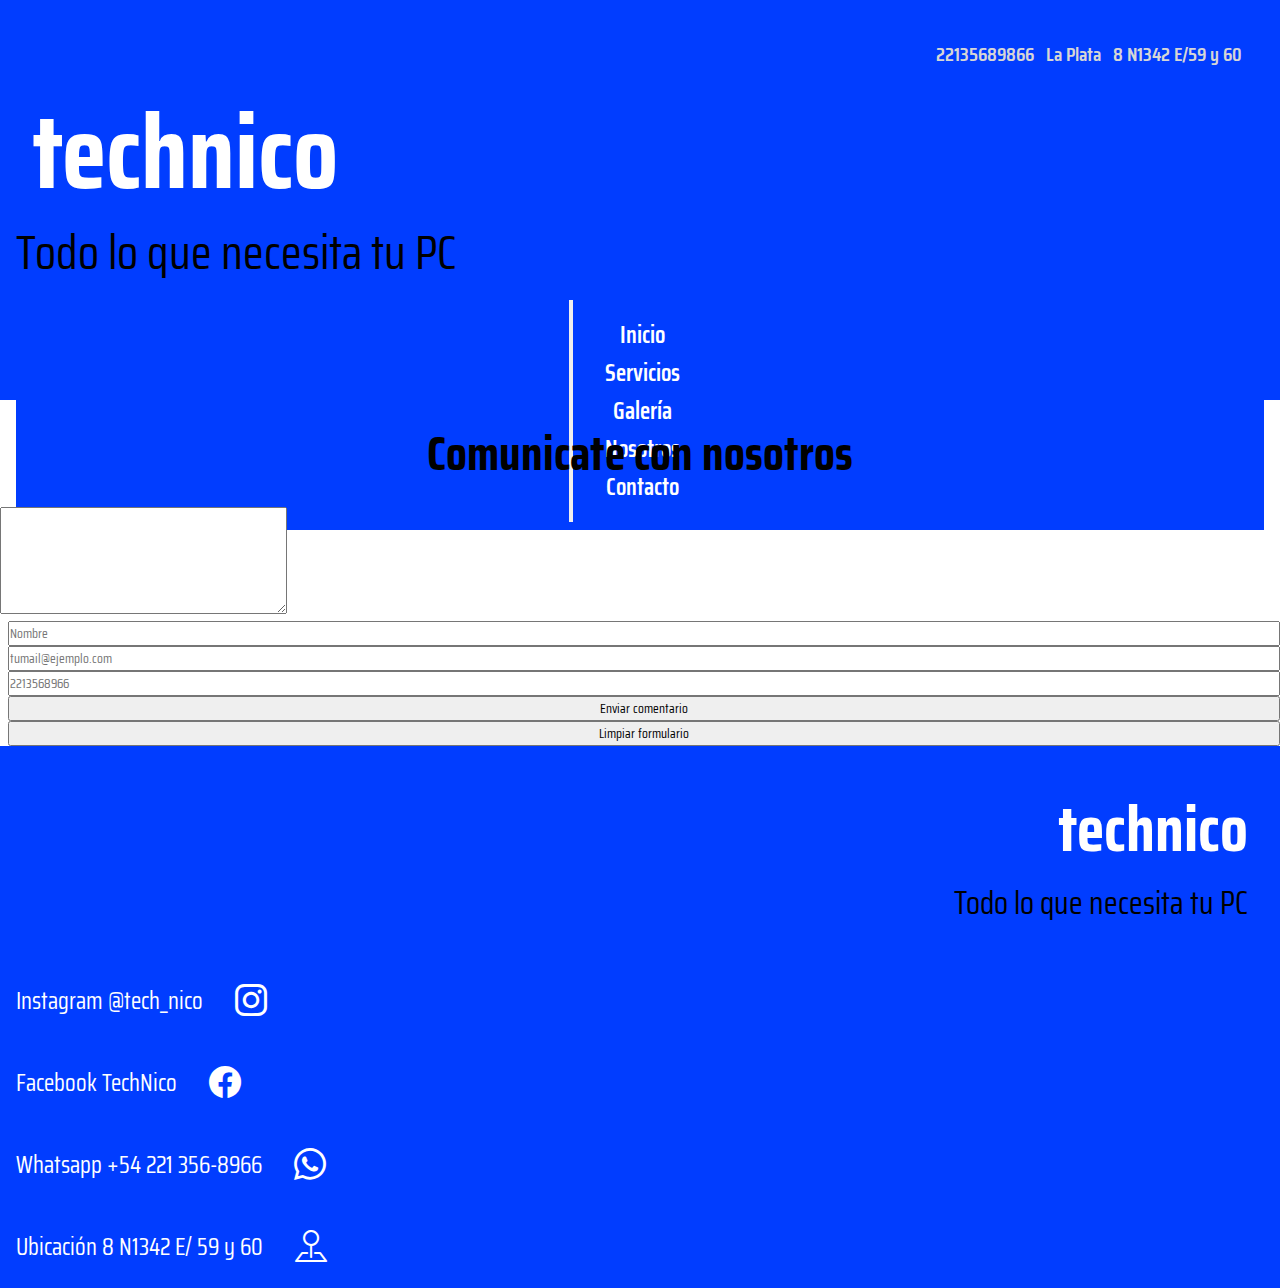
==== commit e6f4fb5c: "Proyecto Final Tercera entrega correciones 2" ====
--- a/pages/contacto.html
+++ b/pages/contacto.html
@@ -66,12 +66,15 @@
     </header>
 
     <main>
-      <article class="contacto">
+
+      <article class="container-fluid comunicate">
+
         <h1>Comunicate con nosotros</h1> 
+
 
         <form action="Dejanos tu mensaje">
          
-         <div class="contacto__msj"> 
+         <div class="comunicate__msj"> 
 
 
           <textarea
@@ -86,7 +89,7 @@
 
       </div>
 
-        <div class="contacto__datos">  
+        <div class="comunicate__datos">  
 
           <input
             type="text"
--- a/css/style.css
+++ b/css/style.css
@@ -233,6 +233,41 @@
   }
 }
 /* ///// PAGINAS //// */
+/* ------------- contacto --------------- */
+@media (min-width: 360px) and (max-width: 799px) {
+  .comunicate h1 {
+    font-size: 3rem;
+    padding: 1rem;
+    display: flex;
+    flex-flow: row nowrap;
+    align-items: center;
+    justify-content: center;
+  }
+  .comunicate__datos {
+    padding: 1rem;
+    display: flex;
+    flex-direction: column;
+    font-size: 2.5rem;
+    text-align: center;
+  }
+}
+@media (min-width: 1024px) {
+  .comunicate h1 {
+    font-size: 3rem;
+    padding: 1rem;
+    display: flex;
+    flex-flow: row nowrap;
+    align-items: center;
+    justify-content: center;
+  }
+  .comunicate__datos {
+    padding-left: 0.5rem;
+    display: flex;
+    flex-direction: column;
+    font-size: 2.5rem;
+    text-align: center;
+  }
+}
 @media (min-width: 360px) {
   .informatico {
     padding: 1rem;
@@ -408,7 +443,7 @@
     transform: scale(1.2);
     box-shadow: 0px 9px 28px 3px rgba(0, 0, 0, 0.9);
   }
-  .galeria video {
+  .galeria__video {
     max-width: 100%;
     object-fit: cover;
     transition: 0.5s;
@@ -419,7 +454,7 @@
     align-items: center;
     height: 380px;
   }
-  .galeria video:hover {
+  .galeria__video:hover {
     transform: scale(1.2);
     box-shadow: 0px 9px 28px 3px rgba(0, 0, 0, 0.9);
   }
@@ -592,38 +627,5 @@
     padding: 1rem 2.25rem 2rem 2.25rem;
   }
 }
-/* ------------- contacto --------------- */
-.contacto h1 {
-  font-size: 2rem;
-  padding: 1rem;
-  display: flex;
-  flex-flow: column wrap;
-  align-items: center;
-}
-.contacto__datos {
-  padding: 1rem;
-  display: flex;
-  flex-direction: column;
-  font-size: 2.5rem;
-  text-align: center;
-}
-
-@media (min-width: 1024px) {
-  .contacto h1 {
-    font-size: 2rem;
-    padding: 2rem 2.25rem;
-    display: flex;
-    flex-flow: row nowrap;
-    align-items: center;
-    justify-content: center;
-  }
-  .contacto__datos {
-    padding-left: 0.5rem;
-    display: flex;
-    flex-direction: column;
-    font-size: 2.5rem;
-    text-align: center;
-  }
-}
 
 /*# sourceMappingURL=style.css.map */
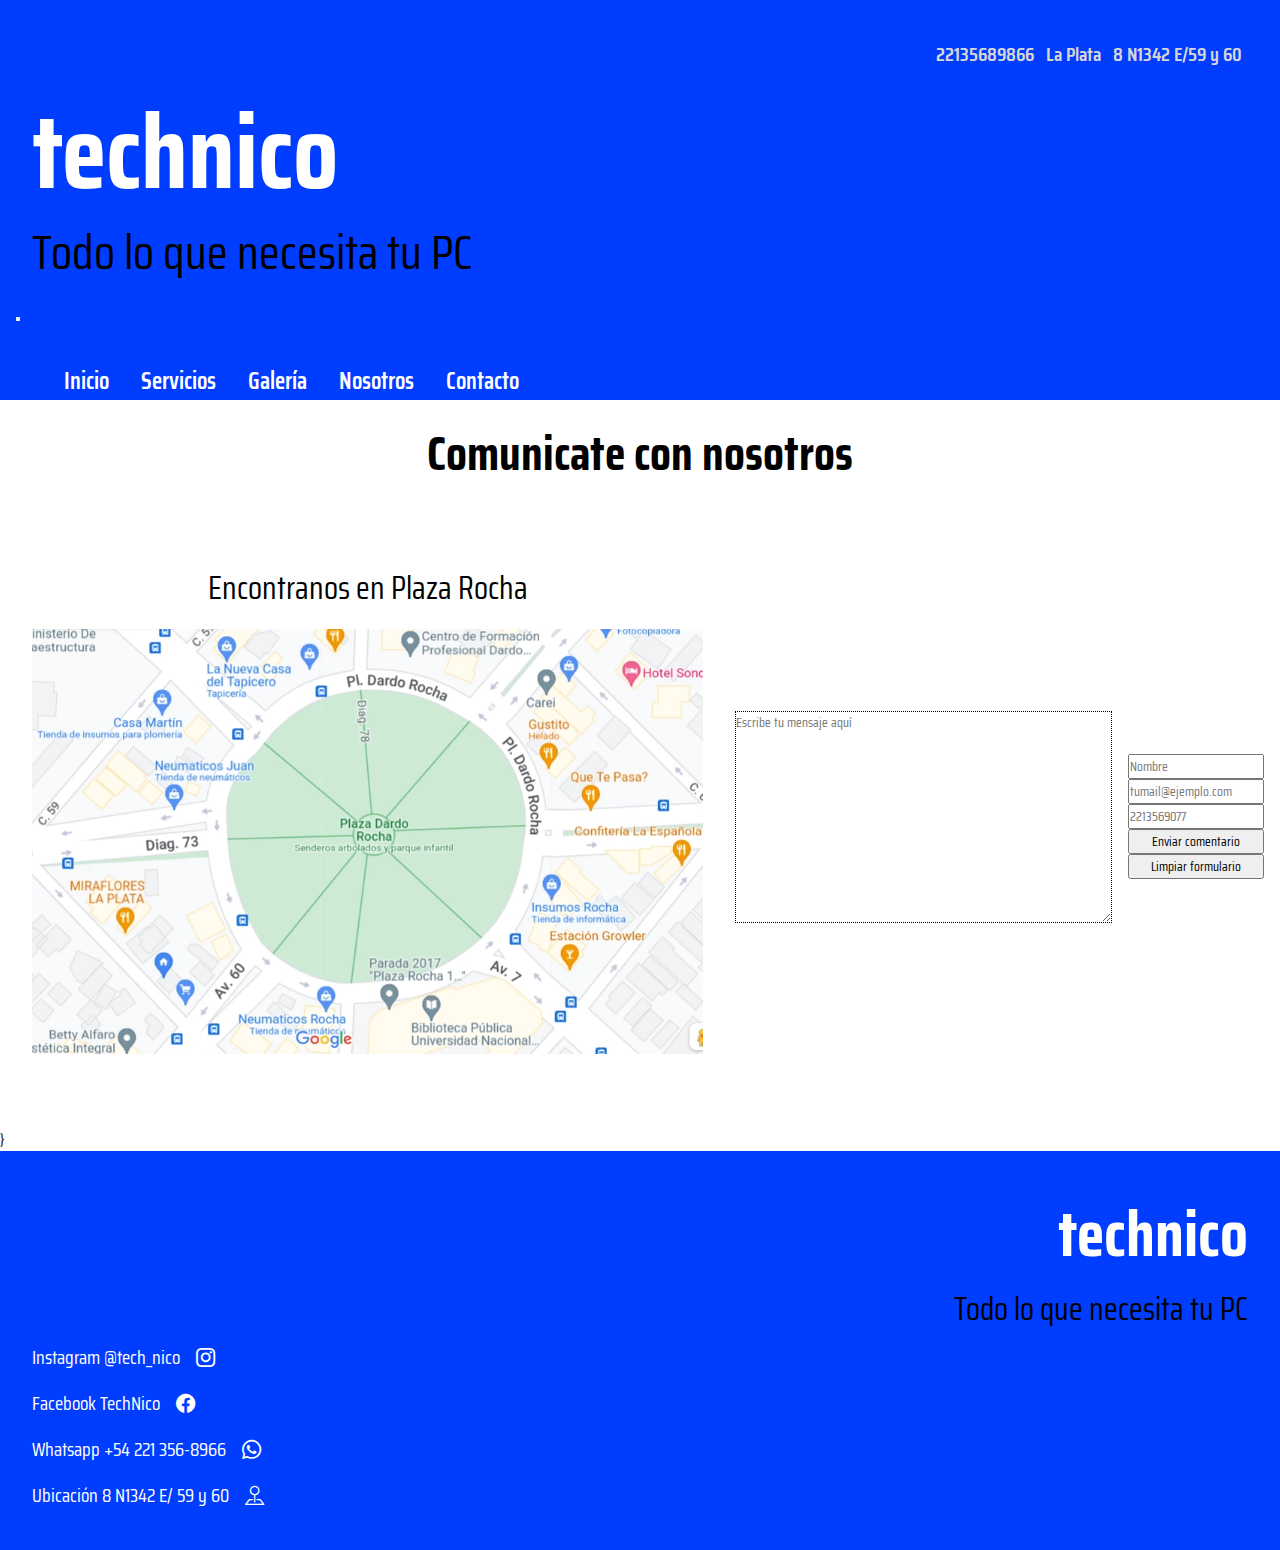
==== commit 8809061a: "Entrega Final" ====
--- a/pages/contacto.html
+++ b/pages/contacto.html
@@ -1,155 +1,131 @@
 <!DOCTYPE html>
 <html lang="es">
-  <head>
-    <meta charset="UTF-8" />
-    <meta http-equiv="X-UA-Compatible" content="IE=edge" />
-    <meta name="viewport" content="width=device-width, initial-scale=1.0" />
-    <title>Contacto</title>
 
-    <link rel="preconnect" href="https://fonts.googleapis.com" />
-    <link rel="preconnect" href="https://fonts.gstatic.com" crossorigin />
-    <link
-      href="https://fonts.googleapis.com/css2?family=Saira+Condensed:wght@600;900&display=swap"
-      rel="stylesheet" />
-      <link rel="stylesheet" href="https://cdn.jsdelivr.net/npm/bootstrap-icons@1.8.3/font/bootstrap-icons.css">
-      <link href="https://cdn.jsdelivr.net/npm/bootstrap@5.2.0-beta1/dist/css/bootstrap.min.css" rel="stylesheet" integrity="sha384-0evHe/X+R7YkIZDRvuzKMRqM+OrBnVFBL6DOitfPri4tjfHxaWutUpFmBp4vmVor" crossorigin="anonymous">
-    <link rel="stylesheet" href="../css/style.css" />
-    <link
-      rel="shortcut icon"
-      href="../media/icono.png"
-      type="image/x-icon"
-    />
-    <title> Comunicate con nosotros </title>
-    <meta name="description" content="Arregla tu PC. Contactactanos por facebook, whatsapp o instagram">
-    
-  </head>
+<head>
+  <meta charset="UTF-8" />
+  <meta http-equiv="X-UA-Compatible" content="IE=edge" />
+  <meta name="viewport" content="width=device-width, initial-scale=1.0" />
+  <title>Contacto</title>
 
-  <body>
-    <header class="container-fluid header">
+  <link rel="preconnect" href="https://fonts.googleapis.com" />
+  <link rel="preconnect" href="https://fonts.gstatic.com" crossorigin />
+  <link href="https://fonts.googleapis.com/css2?family=Saira+Condensed:wght@600;900&display=swap" rel="stylesheet" />
+  <link rel="stylesheet" href="https://cdn.jsdelivr.net/npm/bootstrap-icons@1.8.3/font/bootstrap-icons.css">
+  <link href="https://cdn.jsdelivr.net/npm/bootstrap@5.2.0-beta1/dist/css/bootstrap.min.css" rel="stylesheet"
+    integrity="sha384-0evHe/X+R7YkIZDRvuzKMRqM+OrBnVFBL6DOitfPri4tjfHxaWutUpFmBp4vmVor" crossorigin="anonymous">
+  <link rel="stylesheet" href="../css/style.css" />
+  <link rel="shortcut icon" href="../media/icono.png" type="image/x-icon" />
+  <title> Comunicate con nosotros </title>
+  <meta name="description" content="Arregla tu PC. Contactactanos por facebook, whatsapp o instagram">
 
-      <div class="container-fluid contacto">
-        <span> 22135689866 </span> <span> La Plata </span>
-        <span> 8 N1342 E/59 y 60 </span>
+</head>
+
+<body>
+  <header class="container-fluid header">
+
+    <div class="container-fluid contacto">
+      <span> 22135689866 </span> <span> La Plata </span>
+      <span> 8 N1342 E/59 y 60 </span>
+    </div>
+
+    <p class="titulo">technico</p>
+    <p class="subtit">Todo lo que necesita tu PC</p>
+
+    <nav class="navbar navbar-expand-lg menu p-0" style="background-color: #013dff;">
+      <button class="navbar-toggler" type="button" data-bs-toggle="collapse" data-bs-target="#navbarNav"
+        aria-controls="navbarNav" aria-expanded="false" aria-label="Toggle navigation">
+        <span class="navbar-toggler-icon"></span>
+      </button>
+      <div class="collapse navbar-collapse" id="navbarNav">
+        <ul class="navbar-nav m-0 p-0">
+          <li class="nav-item">
+            <a class="nav-link" aria-current="page" href="../index.html">Inicio</a>
+          </li>
+          <li class="nav-item">
+            <a class="nav-link" href="./servicios.html">Servicios</a>
+          </li>
+          <li class="nav-item">
+            <a class="nav-link" href="./galeria.html">Galería</a>
+          </li>
+          <li class="nav-item">
+            <a class="nav-link" href="./nosotros.html">Nosotros</a>
+          </li>
+          <li class="nav-item">
+            <a class="nav-link active" href="./contacto.html">Contacto</a>
+          </li>
+        </ul>
       </div>
+    </nav>
 
-      <p class="titulo">technico</p>
-      <p class="subtit">Todo lo que necesita tu PC</p>
+  </header>
 
-      <nav class="navbar navbar-expand-lg menu p-0" style="background-color: #013dff;">
-        <!--  <div class="container-fluid menu"> -->
-         
-           <button class="navbar-toggler" type="button" data-bs-toggle="collapse" data-bs-target="#navbarNav" aria-controls="navbarNav" aria-expanded="false" aria-label="Toggle navigation">
-             <span class="navbar-toggler-icon"></span>
-           </button>
-           <div class="collapse navbar-collapse" id="navbarNav">
-             <ul class="navbar-nav m-0 p-0">
-               <li class="nav-item">
-                 <a class="nav-link" aria-current="page" href="../index.html">Inicio</a>
-               </li>
-               <li class="nav-item">
-                 <a class="nav-link" href="./servicios.html">Servicios</a>
-               </li>
-               <li class="nav-item">
-                 <a class="nav-link" href="./galeria.html">Galería</a>
-               </li>
-               <li class="nav-item">
-                 <a class="nav-link" href="./nosotros.html">Nosotros</a>
-               </li>
-               <li class="nav-item">
-                 <a class="nav-link active" href="./contacto.html">Contacto</a>
-               </li>
-             </ul>
-           </div>
-        <!--  </div> -->
-       </nav>
+  <main>
 
-    </header>
+    <article class="comunicate">
 
-    <main>
+      <h1>Comunicate con nosotros</h1>}
 
-      <article class="container-fluid comunicate">
+      <picture class="comunicate__img">
 
-        <h1>Comunicate con nosotros</h1> 
+        <span> Encontranos en Plaza Rocha </span>
+        <source media="(min-width:800px )" srcset="../media/mapa.svg">
+        <img src="../media/mapas.svg" alt="mapa con ubicacion">
+      </picture>
 
 
-        <form action="Dejanos tu mensaje">
-         
-         <div class="comunicate__msj"> 
+      <textarea name="textMensaje" placeholder="Escribe tu mensaje aquí" class="comunicate__text" cols="60"
+        rows="10"></textarea>
 
+      <div class="comunicate__info">
 
-          <textarea
-            name="textMensaje"
-            placeholder="Tu mensaje"
-            id="comunicacion"
-            cols="45"
-            rows="5"
-          >
-        
-        </textarea>
+        <input type="text" name="txtContacto" placeholder="Nombre" id="contacto" />
+
+        <input type="email" name="txtMail" placeholder="tumail@ejemplo.com" autocomplete="on" id="correo" />
+
+        <input type="tel" name="txtTel" placeholder="2213569077" id="tel" />
+
+        <input type="submit" value="Enviar comentario" />
+
+        <input type="reset" value="Limpiar formulario" />
 
       </div>
 
-        <div class="comunicate__datos">  
+    </article>
+  </main>
+  <footer class="container-fluid pie">
+    <p class="pie__titulo">technico</p>
 
-          <input
-            type="text"
-            name="txtContacto"
-            placeholder="Nombre"
-            id="contacto"
-          />
+    <p class="pie__sub">Todo lo que necesita tu PC</p>
 
-          <input
-            type="email"
-            name="txtMail"
-            placeholder="tumail@ejemplo.com"
-            id="correo"
-          />
+    <div class="pie__contacto">
+      <span>Instagram @tech_nico </span>
 
-          <input type="tel" name="txtTel" placeholder="2213568966" id="tel" />
+      <i class="bi-instagram"></i>
+    </div>
 
-          <input type="submit" value="Enviar comentario" />
+    <div class="pie__contacto">
+      <span>Facebook TechNico </span>
 
-          <input type="reset" value="Limpiar formulario" />
+      <i class="bi-facebook"></i>
+    </div>
 
-        </div>
+    <div class="pie__contacto">
+      <span>Whatsapp +54 221 356-8966 </span>
 
-        
-        </form>
+      <i class="bi-whatsapp"></i>
+    </div>
 
-      </div>
-      </article>
-    </main>
-    <footer class="container-fluid pie">
-      <p class="pie__titulo">technico</p>
+    <div class="pie__contacto">
+      <span>Ubicación 8 N1342 E/ 59 y 60 </span>
 
-      <p class="pie__sub">Todo lo que necesita tu PC</p>
+      <i class="bi-pin-map"></i>
+    </div>
+  </footer>
 
-      <div class="pie__contacto">
-        <span>Instagram @tech_nico </span>
+  <script src="https://cdn.jsdelivr.net/npm/bootstrap@5.2.0-beta1/dist/js/bootstrap.bundle.min.js"
+    integrity="sha384-pprn3073KE6tl6bjs2QrFaJGz5/SUsLqktiwsUTF55Jfv3qYSDhgCecCxMW52nD2" crossorigin="anonymous">
+  </script>
 
-        <i class="bi-instagram"></i>
-      </div>
+</body>
 
-      <div class="pie__contacto">
-        <span>Facebook TechNico </span>
-
-        <i class="bi-facebook"></i>
-      </div>
-
-      <div class="pie__contacto">
-        <span>Whatsapp +54 221 356-8966 </span>
-
-        <i class="bi-whatsapp"></i>
-      </div>
-
-      <div class="pie__contacto">
-        <span>Ubicación 8 N1342 E/ 59 y 60 </span>
-
-        <i class="bi-pin-map"></i>
-      </div>
-    </footer>
-
-    <script src="https://cdn.jsdelivr.net/npm/bootstrap@5.2.0-beta1/dist/js/bootstrap.bundle.min.js" integrity="sha384-pprn3073KE6tl6bjs2QrFaJGz5/SUsLqktiwsUTF55Jfv3qYSDhgCecCxMW52nD2" crossorigin="anonymous"></script>
-
-  </body>
-</html>
+</html>--- a/css/style.css
+++ b/css/style.css
@@ -10,17 +10,64 @@
 }
 
 /* ///////// LAYOUT ///////// */
-@media (min-width: 365px) and (max-width: 799px) {
+@media (min-width: 800px) {
+  .header {
+    background-color: #013dff;
+    width: 100%;
+    height: 400px;
+    padding: 1rem;
+  }
+  .titulo {
+    color: #ffffff;
+    font-weight: bolder;
+    font-size: 6.5rem;
+    display: flex;
+    padding: 1rem;
+    flex-flow: row nowrap;
+    align-items: center;
+    justify-content: flex-start;
+    height: 120px;
+    width: 100%;
+    margin: 0;
+  }
+  .subtit {
+    font-size: 3rem;
+    display: flex;
+    padding: 1rem;
+    flex-flow: row nowrap;
+    align-items: center;
+    justify-content: flex-start;
+    height: 80px;
+    margin: 0;
+  }
+  .contacto {
+    font-weight: 600;
+    font-size: 1.25rem;
+    padding: 1rem;
+    color: #d6d6d6;
+    display: flex;
+    justify-content: end;
+  }
+  .contacto span {
+    margin: 6px;
+  }
+}
+@media (min-width: 340px) and (max-width: 799px) {
   #navbarNav {
     padding-left: 1rem;
+    display: flex;
+    justify-content: center;
   }
   .header {
     background-color: #013dff;
     width: 100%;
-    height: 600px;
+    height: 800px;
+    display: flex;
+    justify-content: center;
+    flex-flow: column;
   }
   .titulo {
-    color: black;
+    color: #ffffff;
     font-weight: bolder;
     font-size: 5rem;
     display: flex;
@@ -30,7 +77,7 @@
     height: 150px;
     width: 100%;
     margin: 0;
-    padding: 2rem;
+    padding: 1rem;
   }
   .subtit {
     font-size: 2rem;
@@ -39,6 +86,7 @@
     flex-direction: column;
     align-items: center;
     padding: 1rem;
+    margin: 0;
   }
   .contacto {
     font-weight: 600;
@@ -52,92 +100,56 @@
     margin: 0.5rem;
   }
 }
+#navbarNav {
+  padding: 1rem;
+}
+
+@media (min-width: 365px) and (max-width: 799px) {
+  .menu {
+    font-weight: 600;
+    font-size: 1.5rem;
+    padding: 0.5rem;
+    display: flex;
+    justify-content: center;
+    background-color: #013dff;
+  }
+  .menu ul {
+    padding: 1rem;
+    list-style: none;
+    text-align: center;
+  }
+  .menu li {
+    list-style-type: none;
+  }
+  .menu li a {
+    text-decoration: none;
+    color: #ffffff;
+    padding: 1rem;
+  }
+}
 @media (min-width: 800px) {
-  .header {
-    background-color: #013dff;
-    width: 100%;
-    height: 400px;
-    padding: 1rem;
-  }
-  .titulo {
-    color: #ffffff;
-    font-weight: bolder;
-    font-size: 6.5rem;
-    display: flex;
-    padding: 1rem;
-    flex-flow: row nowrap;
-    align-items: center;
-    justify-content: flex-start;
-    height: 120px;
-    width: 100%;
-    margin: 0;
-  }
-  .subtit {
-    font-size: 3rem;
-    display: flex;
-    flex-flow: row nowrap;
-    align-items: center;
-    justify-content: flex-start;
-    height: 80px;
-    margin: 0;
-  }
-  .contacto {
-    font-weight: 600;
-    font-size: 1.25rem;
-    padding: 1rem;
-    color: #d6d6d6;
-    display: flex;
-    justify-content: end;
-  }
-  .contacto span {
-    margin: 6px;
-  }
-}
-.menu {
-  font-weight: 600;
-  font-size: 1.5rem;
-  padding: 0.5rem;
-  display: flex;
-  justify-content: center;
-  background-color: #013dff;
-}
-.menu ul {
-  padding: 1rem;
-  list-style: none;
-  text-align: center;
-}
-.menu li {
-  list-style-type: none;
-}
-.menu li a {
-  text-decoration: none;
-  color: #ffffff;
-  padding: 1rem;
-}
-@media (min-width: 1024px) {
-  .menu .menu {
+  .menu {
     font-weight: 600;
     font-size: 1.5rem;
     height: 100px;
     color: #d6d6d6;
   }
-  .menu .menu ul {
+  .menu ul {
     display: flex;
     flex-flow: row wrap;
     padding: 1rem;
     justify-content: start;
     width: 100%;
   }
-  .menu .menu li {
+  .menu li {
     list-style-type: none;
   }
-  .menu .menu li a {
+  .menu li a {
     text-decoration: none;
     color: #ffffff;
     padding: 1rem;
   }
 }
-
 /* ///////////////////// FOOTER /////////////////////////////
  */
 @media (min-width: 365px) and (max-width: 799px) {
@@ -177,14 +189,15 @@
   .pie {
     list-style-type: none;
     background-color: #013dff;
+    padding: 2rem;
   }
   .pie__titulo {
     font-size: 4rem;
     color: white;
     font-weight: bolder;
-    height: 100px;
-    width: 100%;
-    padding: 2rem;
+    /* height: 100px; */
+    width: 100%;
+    padding: 0;
     display: flex;
     justify-content: end;
   }
@@ -194,7 +207,7 @@
     text-align: end;
     font-size: 2rem;
     align-items: center;
-    padding: 2rem;
+    padding: 0;
   }
   .pie__contacto {
     display: flex;
@@ -203,37 +216,72 @@
   .pie__contacto span {
     display: flex;
     margin: 0;
-    font-size: 1.5rem;
+    font-size: 1.2rem;
     align-items: center;
     justify-content: end;
     color: white;
-    padding: 1rem;
   }
   .pie__contacto i {
-    font-size: 2rem;
+    font-size: 1.2rem;
     color: white;
-    padding: 1rem;
-  }
-}
-/* /////////////// FORM //////////////////////
- */
-.contacto form {
-  display: flex;
-  flex-flow: column wrap;
-  align-items: center;
-  padding: 1rem;
-}
-
-@media (min-width: 1024px) {
-  .contacto form {
-    display: flex;
-    flex-flow: row wrap;
-    justify-content: center;
-    padding: 1rem;
+    padding: 0.5rem 1rem;
   }
 }
 /* ///// PAGINAS //// */
 /* ------------- contacto --------------- */
+@media (min-width: 800px) {
+  .comunicate {
+    display: grid;
+    overflow: hidden;
+    width: 100%;
+    row-gap: 40px;
+    grid-template-areas: "titulo titulo titulo" "imagen texto info";
+  }
+  .comunicate h1 {
+    grid-area: titulo;
+    display: flex;
+    font-size: 3rem;
+    padding: 1rem;
+    width: 100%;
+    align-items: center;
+    justify-content: center;
+  }
+  .comunicate__img {
+    grid-area: imagen;
+    display: flex;
+    flex-flow: column wrap;
+    align-items: center;
+    justify-content: center;
+    padding: 1rem;
+    max-width: 100%;
+  }
+  .comunicate__img span {
+    font-size: 2rem;
+  }
+  .comunicate__img img {
+    max-width: 100%;
+    padding: 1rem;
+  }
+  .comunicate__text {
+    grid-area: texto;
+    display: flex;
+    justify-content: center;
+    align-self: center;
+    max-width: 100%;
+    border: 1px dotted;
+  }
+  .comunicate__info {
+    grid-area: info;
+    display: flex;
+    flex-direction: column;
+    justify-content: center;
+    align-content: center;
+    padding: 1rem;
+  }
+  .comunicate__info input {
+    max-width: 100%;
+  }
+}
 @media (min-width: 360px) and (max-width: 799px) {
   .comunicate h1 {
     font-size: 3rem;
@@ -243,91 +291,37 @@
     align-items: center;
     justify-content: center;
   }
-  .comunicate__datos {
-    padding: 1rem;
-    display: flex;
-    flex-direction: column;
-    font-size: 2.5rem;
-    text-align: center;
-  }
-}
-@media (min-width: 1024px) {
-  .comunicate h1 {
-    font-size: 3rem;
-    padding: 1rem;
-    display: flex;
-    flex-flow: row nowrap;
-    align-items: center;
-    justify-content: center;
-  }
-  .comunicate__datos {
-    padding-left: 0.5rem;
-    display: flex;
-    flex-direction: column;
-    font-size: 2.5rem;
-    text-align: center;
-  }
-}
-@media (min-width: 360px) {
-  .informatico {
-    padding: 1rem;
-  }
-  .informatico h1 {
-    font-size: 3.5rem;
-    padding: 1rem;
-    display: flex;
-    flex-flow: row nowrap;
-    align-items: center;
-    justify-content: center;
-  }
-  .informatico__caja {
-    display: flex;
-    flex-flow: column wrap;
-    padding: 1rem;
+  .comunicate__img {
+    display: flex;
+    flex-flow: column;
+    align-items: center;
+    justify-content: center;
+    max-width: 100%;
+  }
+  .comunicate__img span {
+    font-size: 2rem;
+  }
+  .comunicate__img img {
+    object-fit: cover;
+    max-width: 100%;
+    padding: 1rem;
+  }
+  .comunicate__text {
+    display: flex;
+    justify-content: center;
+    align-self: center;
+    max-width: 100%;
+    border: 1px dotted;
+  }
+  .comunicate__info {
+    display: flex;
+    flex-direction: column;
+    justify-content: center;
     align-content: center;
-    text-align: center;
-  }
-  .informatico__img {
-    padding: 1rem;
-    display: flex;
-    flex-direction: column;
-    font-size: 2rem;
-    text-align: center;
-    max-width: 100%;
-  }
-  .experiencia h2 {
-    font-size: 2rem;
-    padding: 1rem;
-    display: flex;
-    flex-flow: row nowrap;
-    align-items: center;
-    justify-content: center;
-    text-align: center;
-    background-color: #013dff;
-    color: #ffffff;
-    width: 100%;
-  }
-  .experiencia__caja {
-    display: flex;
-    flex-flow: column wrap;
-    padding: 1rem;
-    justify-content: center;
-    max-width: 100%;
-    align-content: center;
-  }
-  .experiencia__user {
-    padding: 1rem;
-    display: flex;
-    flex-direction: column;
-    font-size: 1rem;
-    text-align: center;
-  }
-  .experiencia__user img {
-    width: 100%;
-  }
-  .experiencia__user p {
-    font-size: 1rem;
-    width: 100%;
+    padding: 1rem;
+  }
+  .comunicate__info input {
+    max-width: 100%;
   }
 }
 @media (min-width: 800px) {
@@ -335,9 +329,10 @@
     padding: 1rem;
   }
   .informatico h1 {
-    font-size: 3.5rem;
-    padding: 1rem;
-    display: flex;
+    font-size: 3rem;
+    padding: 1rem;
+    display: flex;
+    text-align: center;
     flex-flow: row nowrap;
     align-items: center;
     justify-content: center;
@@ -355,8 +350,13 @@
     padding: 1rem;
     display: flex;
     flex-direction: column;
-    font-size: 2rem;
-    text-align: center;
+  }
+  .informatico span {
+    display: flex;
+    flex-direction: column;
+    align-items: center;
+    justify-content: center;
+    font-size: 2rem;
   }
   .experiencia h2 {
     font-size: 2rem;
@@ -388,25 +388,76 @@
     max-width: 250px;
   }
 }
-.servicios h1 {
-  font-size: 3rem;
-  padding: 1rem;
-  display: flex;
-  flex-direction: column;
-  text-align: center;
-}
-.servicios__caja {
-  display: flex;
-  flex-flow: column wrap;
-  padding: 1rem;
-  justify-content: center;
-}
-.servicios img {
-  max-width: 100%;
-  padding: 1rem;
-}
-
-@media (min-width: 1024px) {
+@media (min-width: 360px) and (max-width: 799px) {
+  .informatico {
+    padding: 1rem;
+  }
+  .informatico h1 {
+    font-size: 3rem;
+    padding: 1rem;
+    display: flex;
+    flex-flow: row nowrap;
+    align-items: center;
+    justify-content: center;
+  }
+  .informatico__caja {
+    display: flex;
+    flex-flow: column wrap;
+    padding: 1rem;
+    align-content: center;
+    text-align: center;
+  }
+  .informatico__caja__img {
+    padding: 1rem;
+    display: flex;
+    flex-direction: column;
+    max-width: 100%;
+    font-size: 2rem;
+  }
+  .informatico__caja span {
+    display: flex;
+    flex-direction: column;
+    align-items: center;
+    justify-content: center;
+    font-size: 2rem;
+    text-align: center;
+  }
+  .experiencia h2 {
+    font-size: 2rem;
+    padding: 1rem;
+    display: flex;
+    flex-flow: row nowrap;
+    align-items: center;
+    justify-content: center;
+    text-align: center;
+    background-color: #013dff;
+    color: #ffffff;
+    width: 100%;
+  }
+  .experiencia__caja {
+    display: flex;
+    flex-flow: column wrap;
+    padding: 1rem;
+    justify-content: center;
+    max-width: 100%;
+    align-content: center;
+  }
+  .experiencia__user {
+    padding: 1rem;
+    display: flex;
+    flex-direction: column;
+    font-size: 1rem;
+    text-align: center;
+  }
+  .experiencia__user img {
+    width: 100%;
+  }
+  .experiencia__user p {
+    font-size: 1rem;
+    width: 100%;
+  }
+}
+@media (min-width: 800px) {
   .servicios h1 {
     font-size: 3rem;
     padding: 1rem;
@@ -420,42 +471,75 @@
     flex-flow: row wrap;
     padding: 1rem;
     justify-content: space-evenly;
+    align-items: center;
   }
   .servicios img {
-    max-width: 50%;
-    padding: 1rem;
-  }
-}
-@media (min-width: 360px) {
-  .galeria h1 {
-    font-size: 3rem;
-    padding: 1rem;
-    display: flex;
-    justify-content: center;
+    max-width: 33%;
+    padding: 1rem;
+  }
+}
+@media (min-width: 360px) and (max-width: 799px) {
+  .servicios h1 {
+    font-size: 3rem;
+    padding: 1rem;
+    display: flex;
+    flex-direction: column;
+    text-align: center;
+  }
+  .servicios__caja {
+    display: flex;
+    flex-flow: column nowrap;
+    padding: 1rem;
+    justify-content: center;
+  }
+  .servicios__img {
+    display: flex;
+    align-items: center;
+    justify-content: center;
+    max-width: 100%;
+    padding: 1rem;
+  }
+}
+@media (min-width: 800px) {
+  .galeria {
+    display: grid;
+    overflow: hidden;
+    width: 100%;
+    row-gap: 0px;
+    grid-template-areas: "titulo titulo titulo" "video video vertical1" "video video vertical2" "horizon1 horizon2 vertical3";
   }
   .galeria img {
-    max-width: 100%;
+    max-width: 400px;
     height: 100%;
     object-fit: cover;
     transition: 0.5s;
   }
   .galeria img:hover {
-    transform: scale(1.2);
+    transform: scale(1.1);
     box-shadow: 0px 9px 28px 3px rgba(0, 0, 0, 0.9);
   }
+  .galeria h1 {
+    grid-area: titulo;
+    font-size: 3rem;
+    padding: 1rem;
+    display: flex;
+    justify-content: center;
+  }
   .galeria__video {
-    max-width: 100%;
-    object-fit: cover;
+    grid-area: video;
+    display: flex;
+    padding: 1rem;
+    flex-direction: column;
+    justify-content: center;
+    align-items: center;
+  }
+  .galeria__video video {
     transition: 0.5s;
-    display: flex;
-    padding: 1rem;
-    flex-direction: column;
-    justify-content: center;
-    align-items: center;
-    height: 380px;
-  }
-  .galeria__video:hover {
-    transform: scale(1.2);
+    width: 100%;
+    height: 400px;
+  }
+  .galeria__video video:hover {
+    transform: scale(1.1);
     box-shadow: 0px 9px 28px 3px rgba(0, 0, 0, 0.9);
   }
   .galeria__img1 {
@@ -504,34 +588,31 @@
     padding: 1rem;
   }
 }
-@media (min-width: 360px) and (min-width: 1024px) {
-  .galeria {
-    display: grid;
-    overflow: hidden;
-    width: 100%;
-    row-gap: 40px;
-    grid-template-areas: "titulo titulo titulo" "video video vertical1" "video video vertical2" "horizon1 horizon2 vertical3";
+@media (min-width: 360px) and (max-width: 799px) {
+  .galeria h1 {
+    font-size: 3rem;
+    padding: 1rem;
+    display: flex;
+    justify-content: center;
   }
   .galeria img {
-    max-width: 400px;
-  }
-  .galeria h1 {
-    grid-area: titulo;
-    font-size: 3rem;
-    padding: 1rem;
-    display: flex;
-    justify-content: center;
+    max-width: 100%;
+    height: 100%;
+    object-fit: cover;
   }
   .galeria__video {
-    grid-area: video;
-    display: flex;
-    padding: 2rem;
-    flex-direction: column;
-    justify-content: center;
-    align-items: center;
+    object-fit: cover;
+    display: flex;
+    padding: 1rem;
+    flex-direction: column;
+    justify-content: center;
+    align-items: center;
+  }
+  .galeria__video video {
+    width: 100%;
+    height: 300px;
   }
   .galeria__img1 {
-    grid-area: vertical1;
     max-width: 100%;
     display: flex;
     flex-direction: column;
@@ -540,7 +621,6 @@
     padding: 1rem;
   }
   .galeria__img2 {
-    grid-area: vertical2;
     max-width: 100%;
     display: flex;
     flex-direction: column;
@@ -549,7 +629,6 @@
     padding: 1rem;
   }
   .galeria__img3 {
-    grid-area: vertical3;
     max-width: 100%;
     display: flex;
     flex-direction: column;
@@ -558,22 +637,20 @@
     padding: 1rem;
   }
   .galeria__img4 {
-    grid-area: horizon1;
-    max-width: 100%;
-    display: flex;
-    flex-direction: column;
-    justify-content: center;
-    align-items: center;
-    padding: 1rem 0.5rem;
+    max-width: 100%;
+    display: flex;
+    flex-direction: column;
+    justify-content: center;
+    align-items: center;
+    padding: 1rem;
   }
   .galeria__img5 {
-    grid-area: horizon2;
-    max-width: 100%;
-    display: flex;
-    flex-direction: column;
-    justify-content: center;
-    align-items: center;
-    padding: 1rem 0.5rem;
+    max-width: 100%;
+    display: flex;
+    flex-direction: column;
+    justify-content: center;
+    align-items: center;
+    padding: 1rem;
   }
 }
 .nosotros h1 {
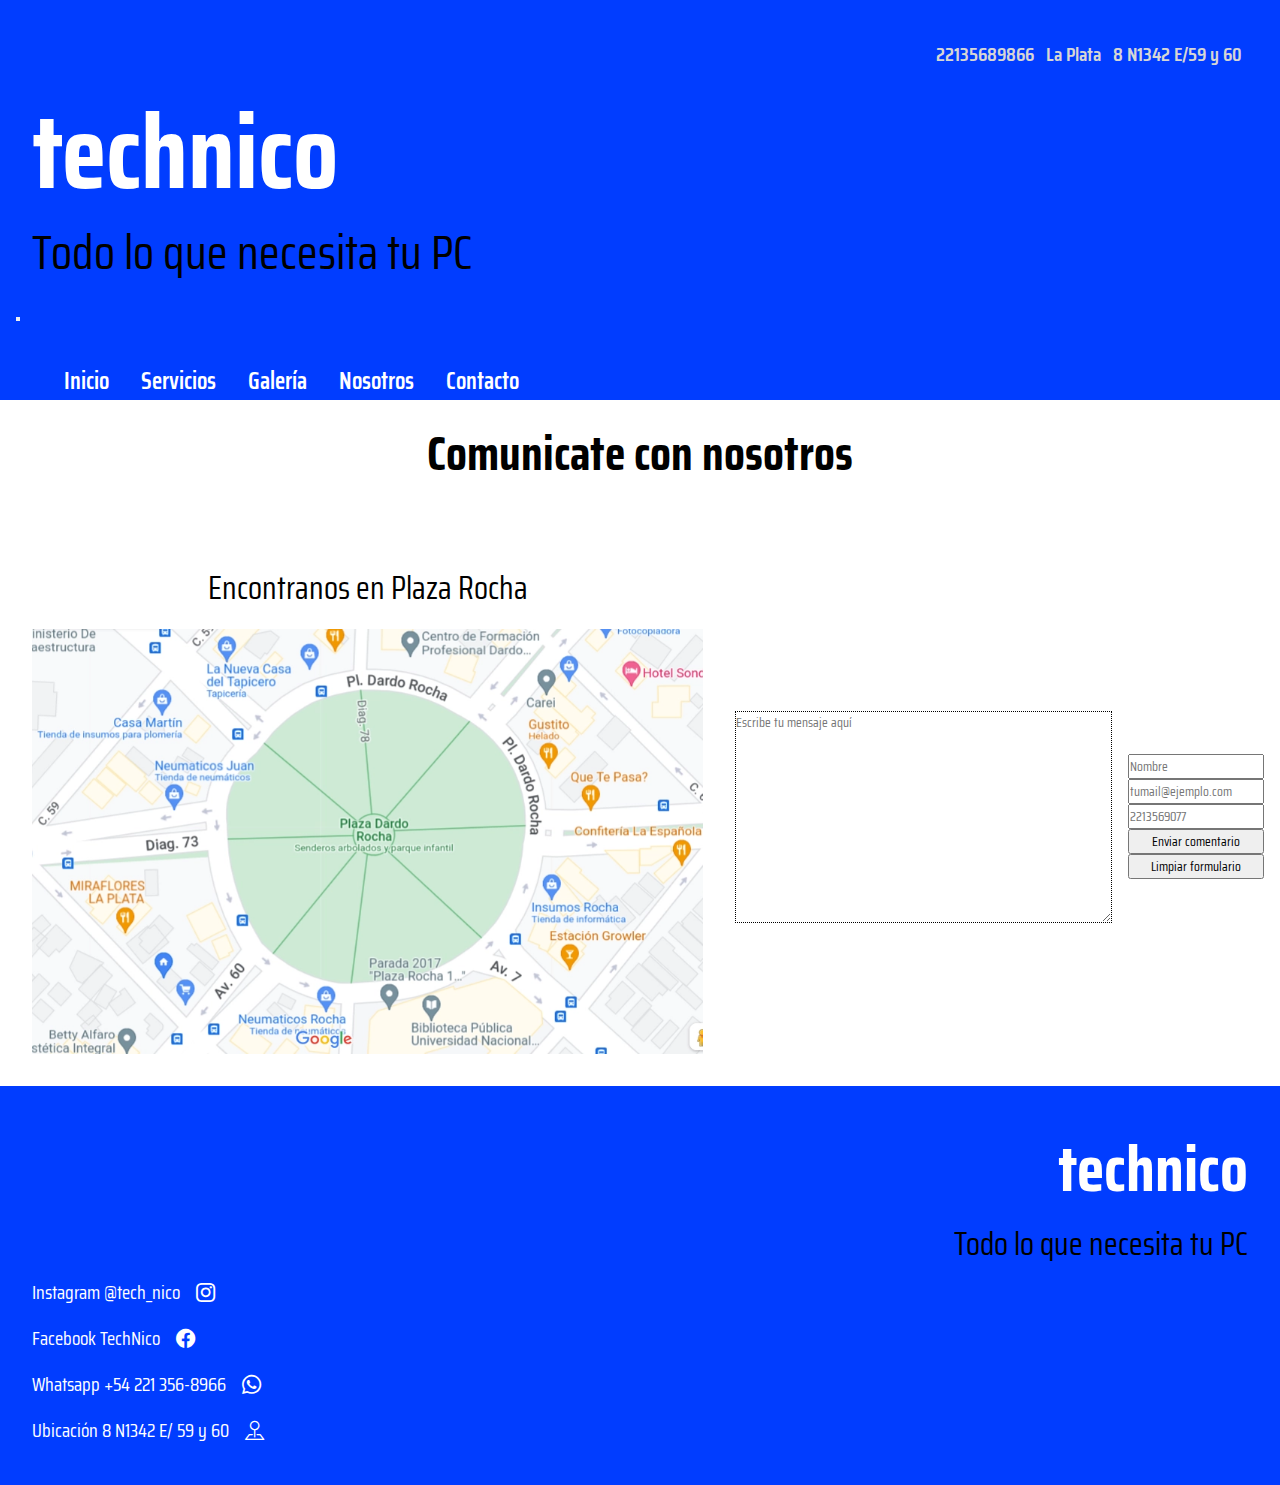
==== commit f71069d7: "Entrega Final 4" ====
--- a/pages/contacto.html
+++ b/pages/contacto.html
@@ -63,7 +63,7 @@
 
     <article class="comunicate">
 
-      <h1>Comunicate con nosotros</h1>}
+      <h1>Comunicate con nosotros</h1>
 
       <picture class="comunicate__img">
 
--- a/css/style.css
+++ b/css/style.css
@@ -53,11 +53,6 @@
   }
 }
 @media (min-width: 340px) and (max-width: 799px) {
-  #navbarNav {
-    padding-left: 1rem;
-    display: flex;
-    justify-content: center;
-  }
   .header {
     background-color: #013dff;
     width: 100%;
@@ -261,6 +256,7 @@
   .comunicate__img img {
     max-width: 100%;
     padding: 1rem;
+    object-fit: cover;
   }
   .comunicate__text {
     grid-area: texto;
